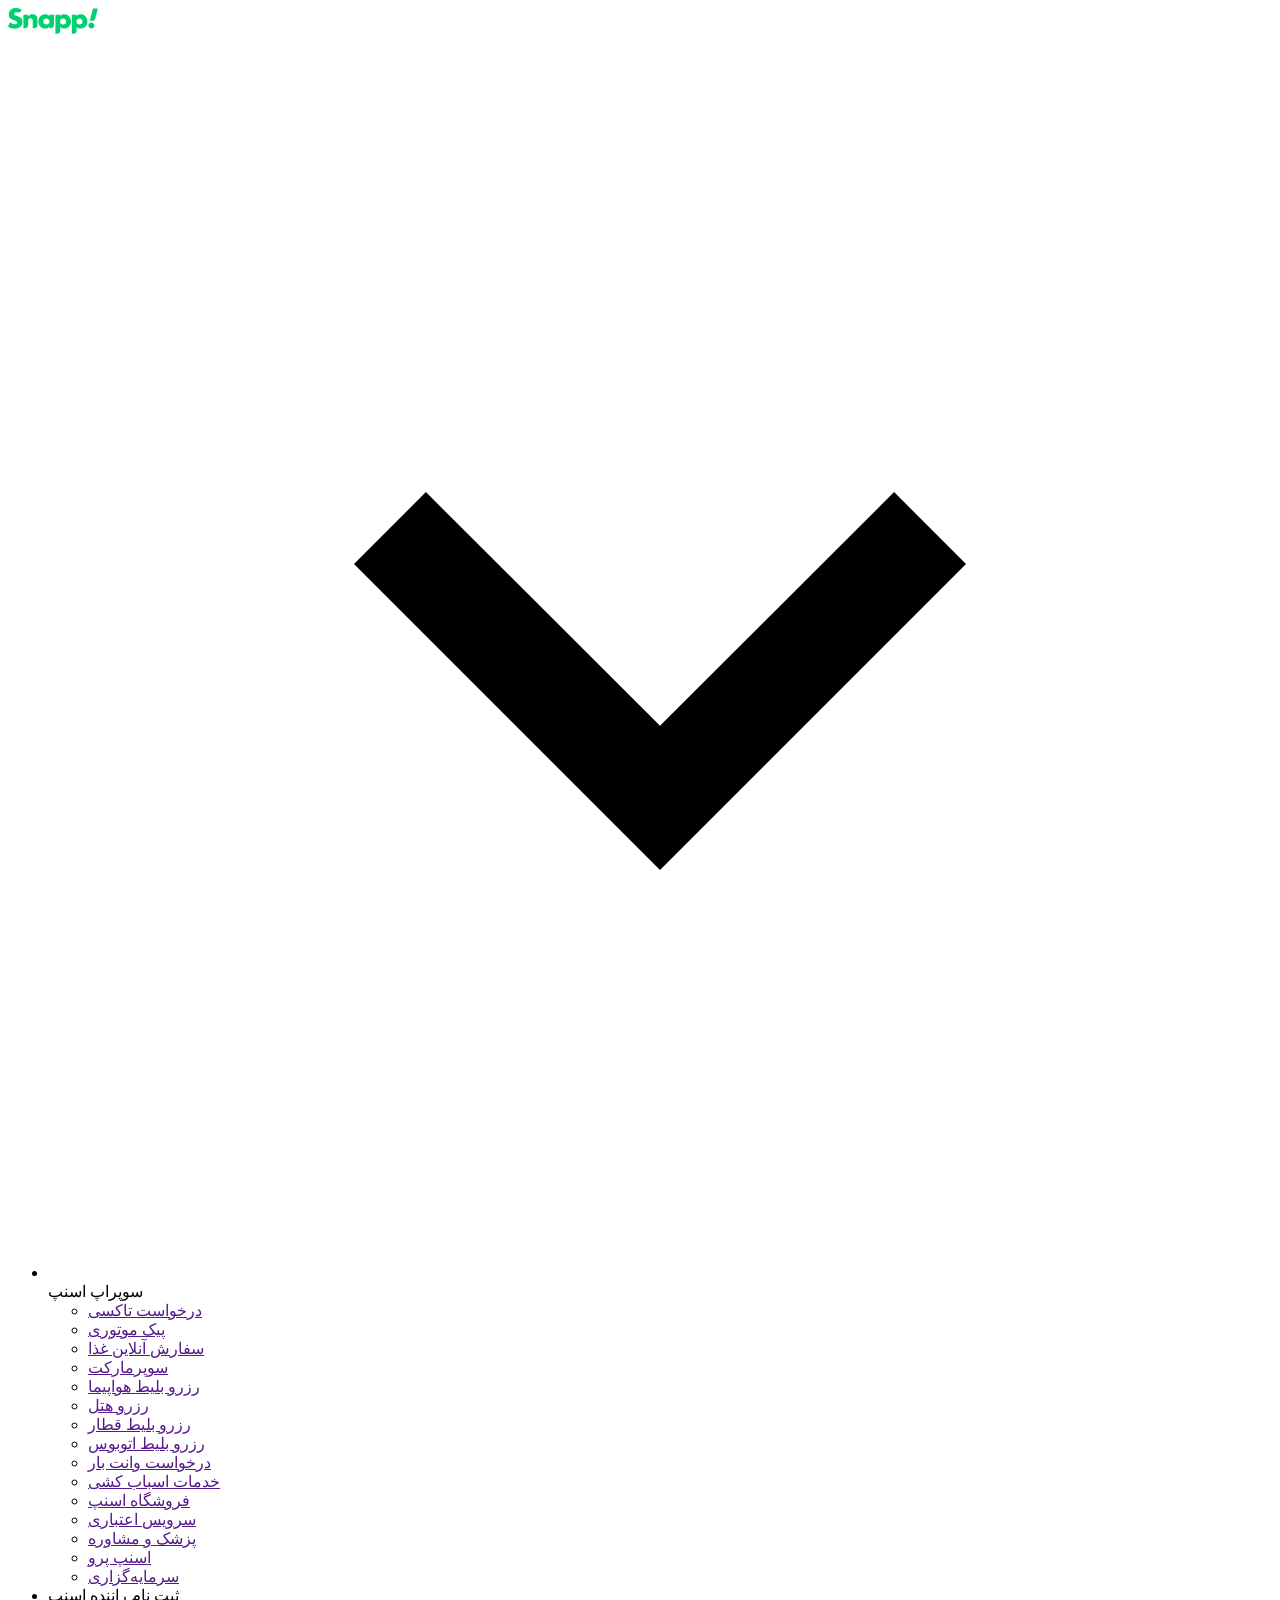
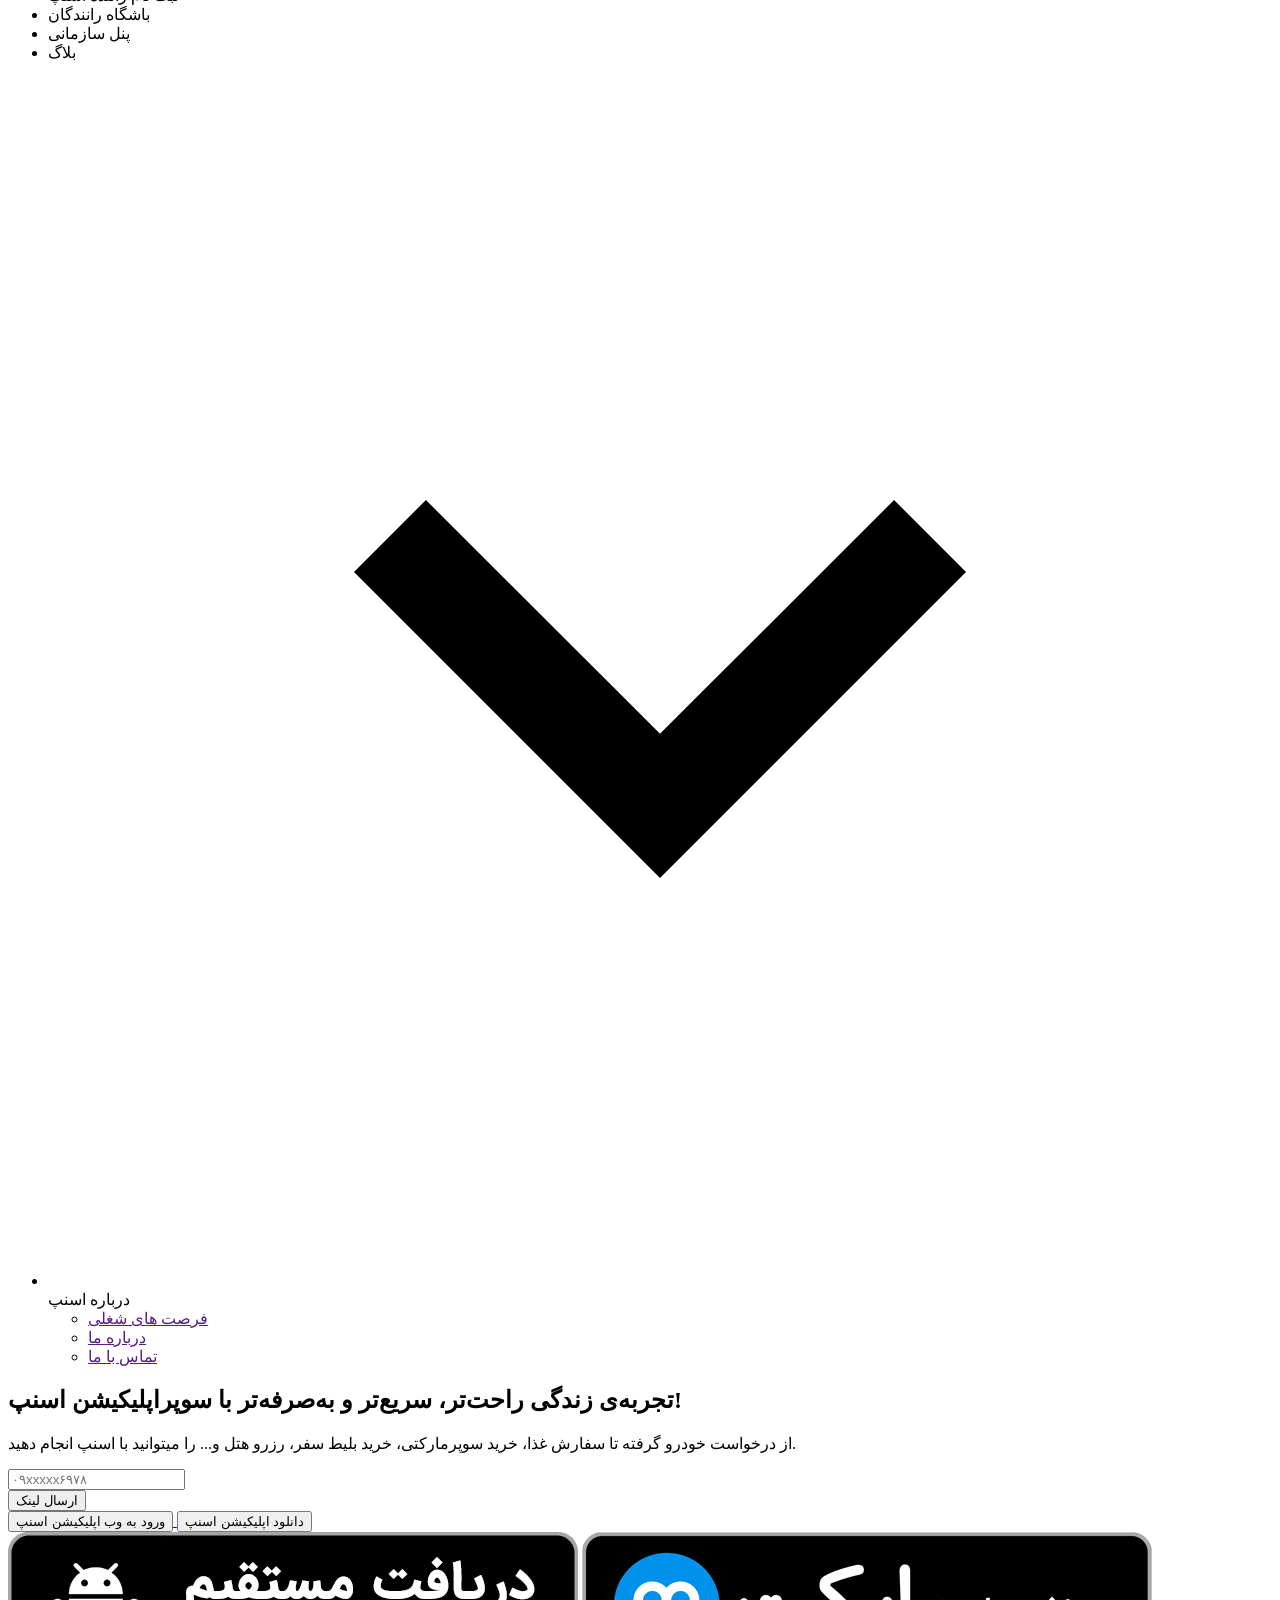
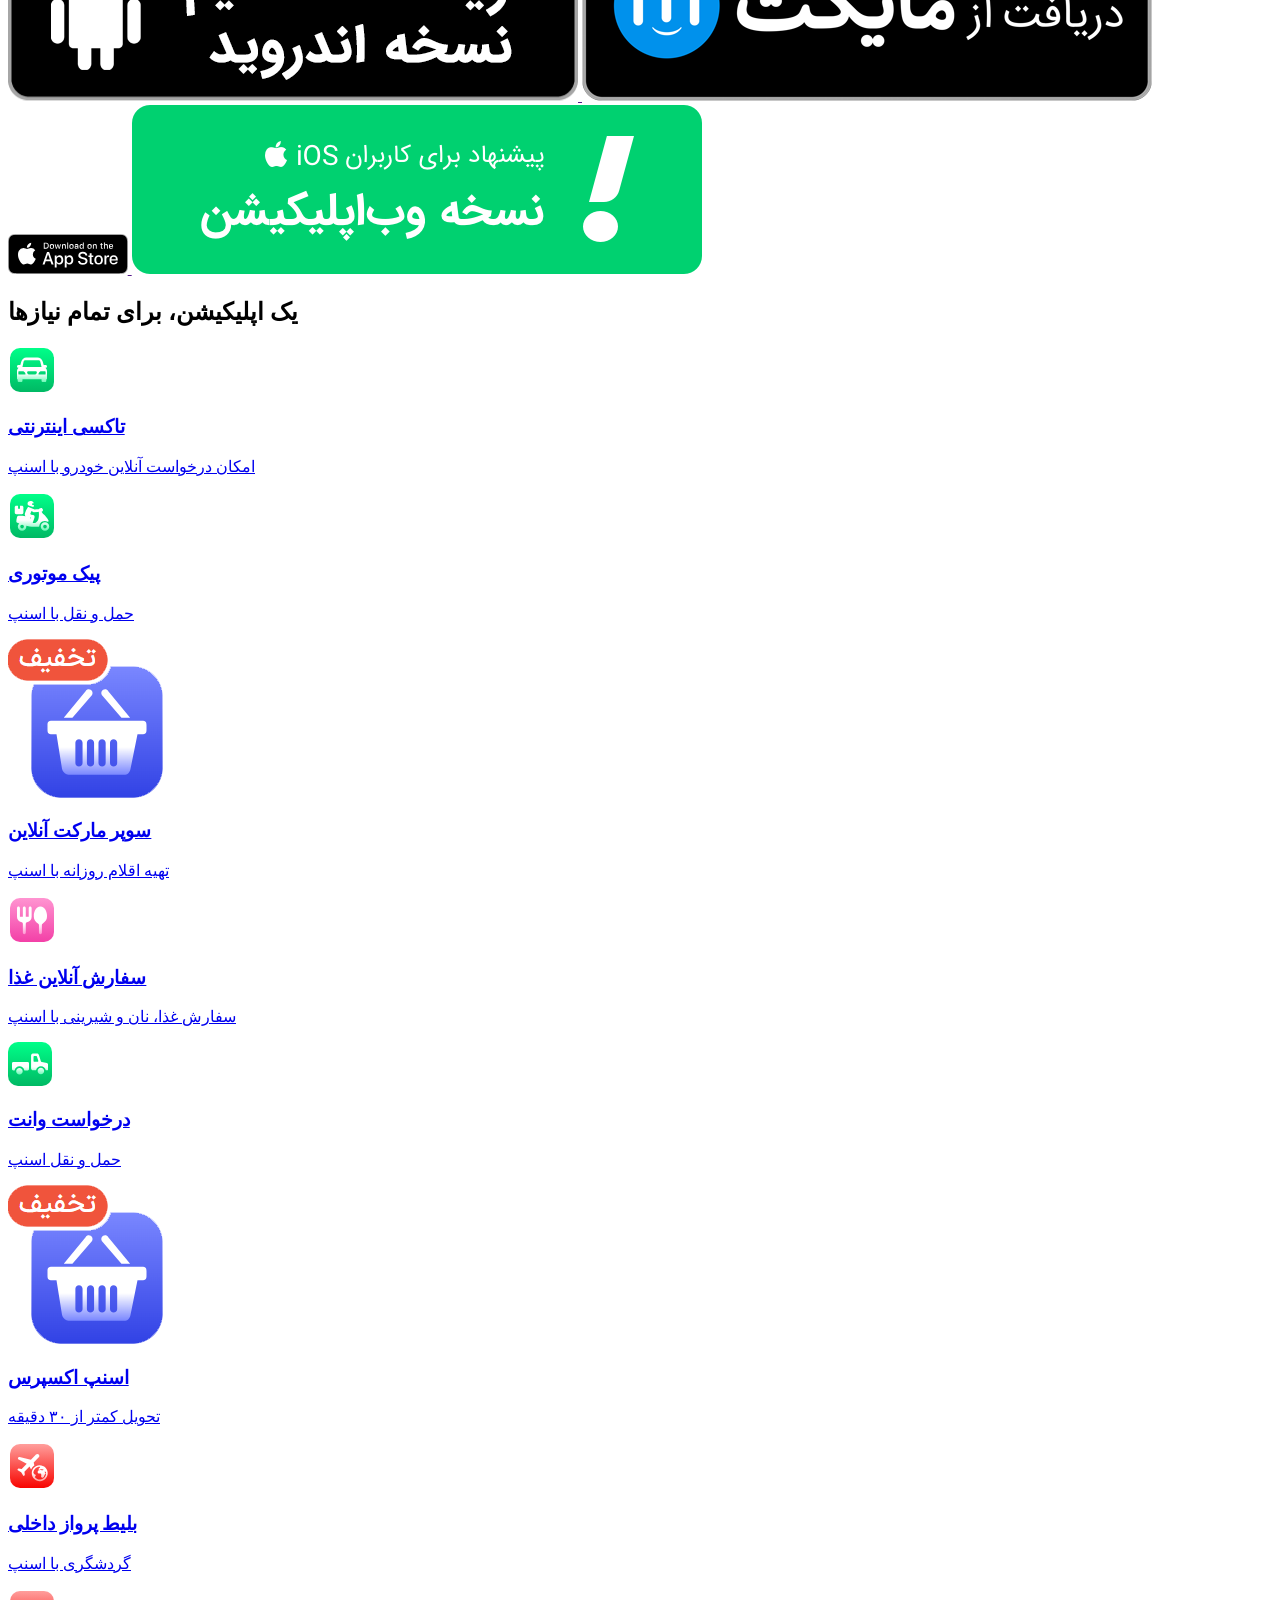
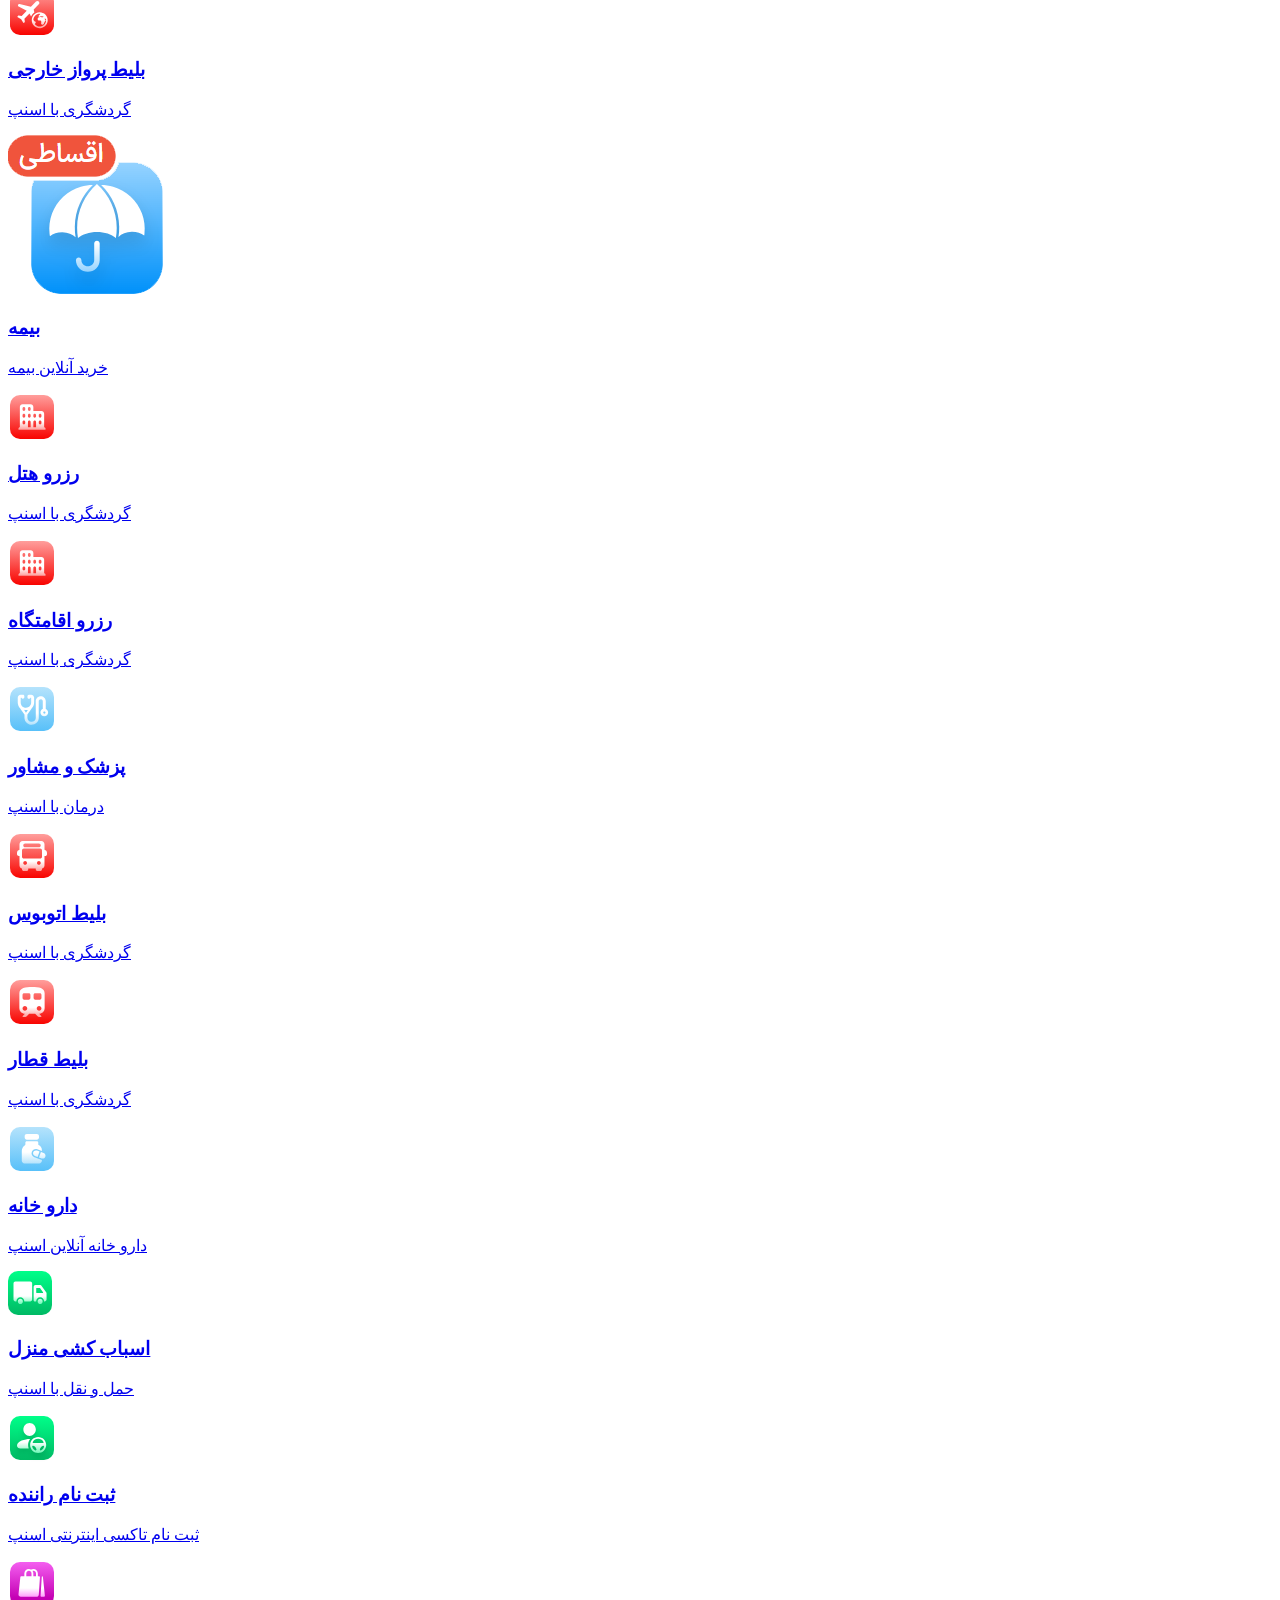
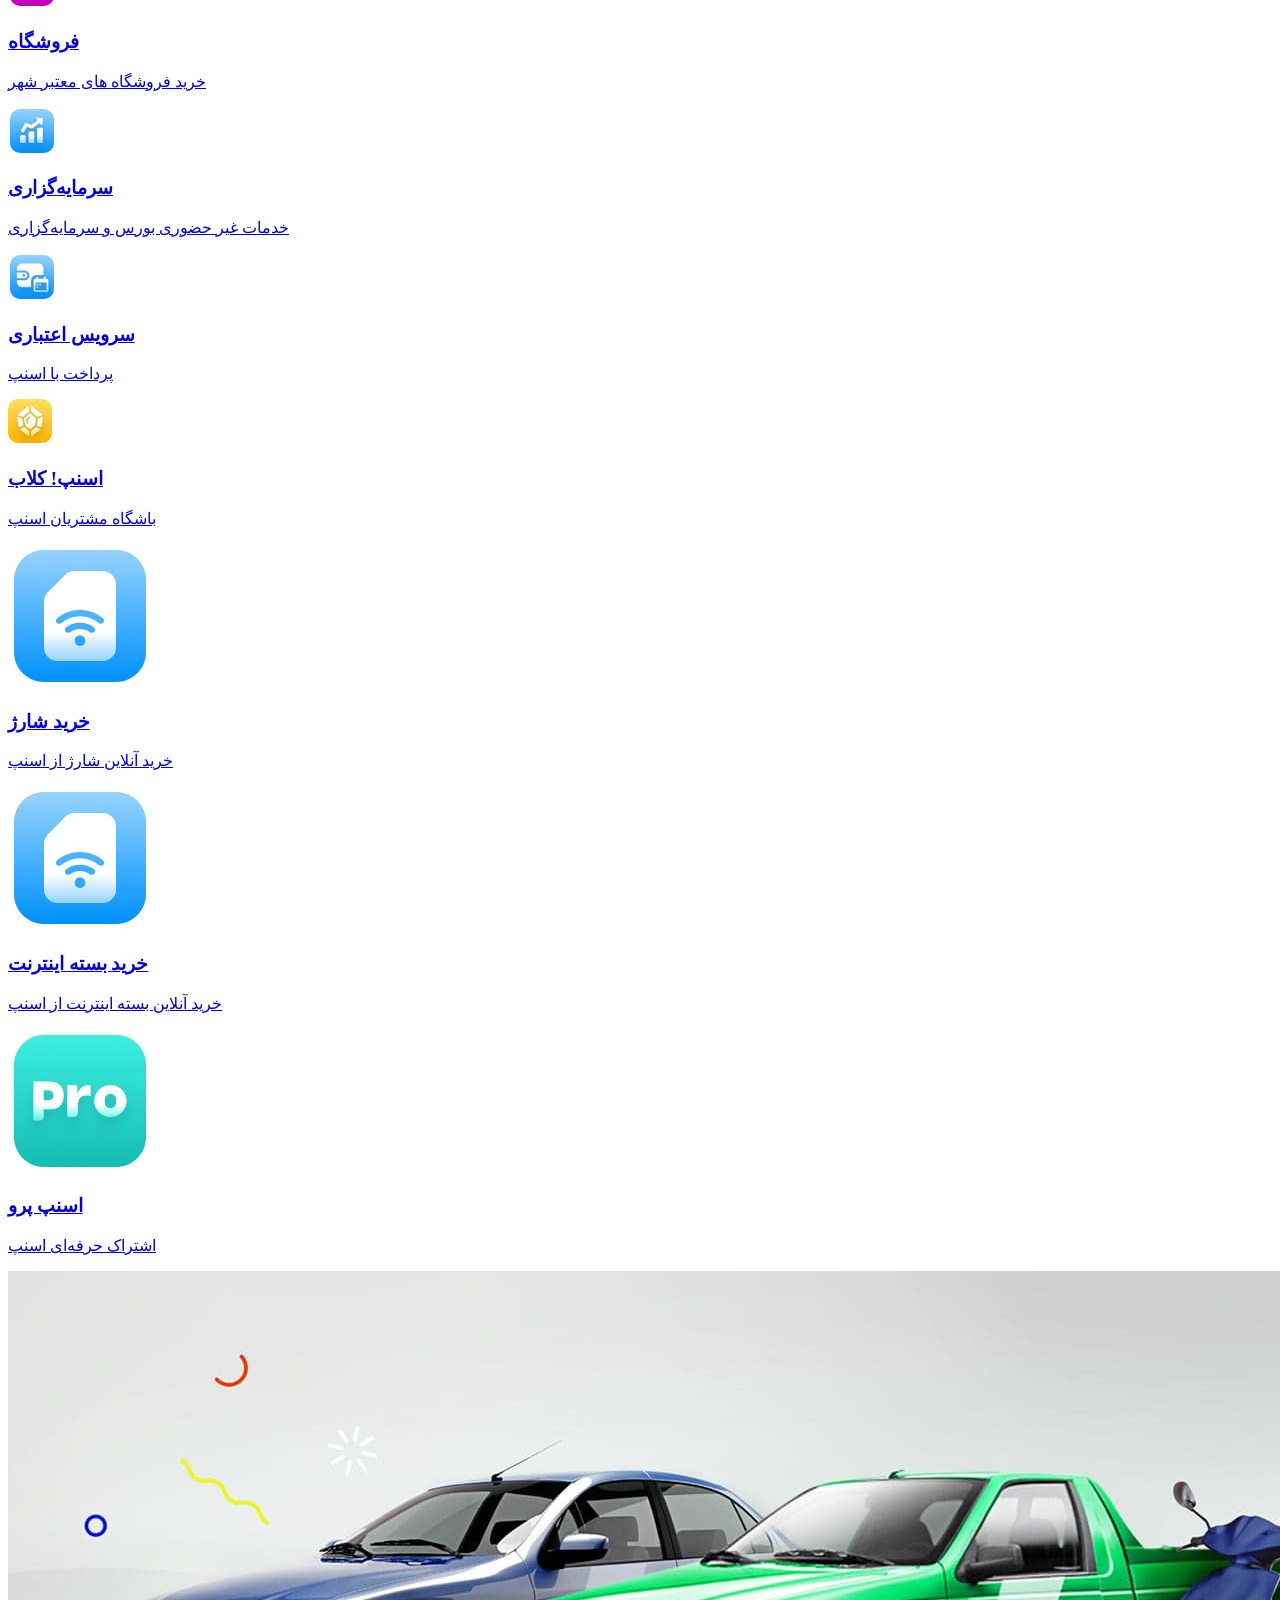
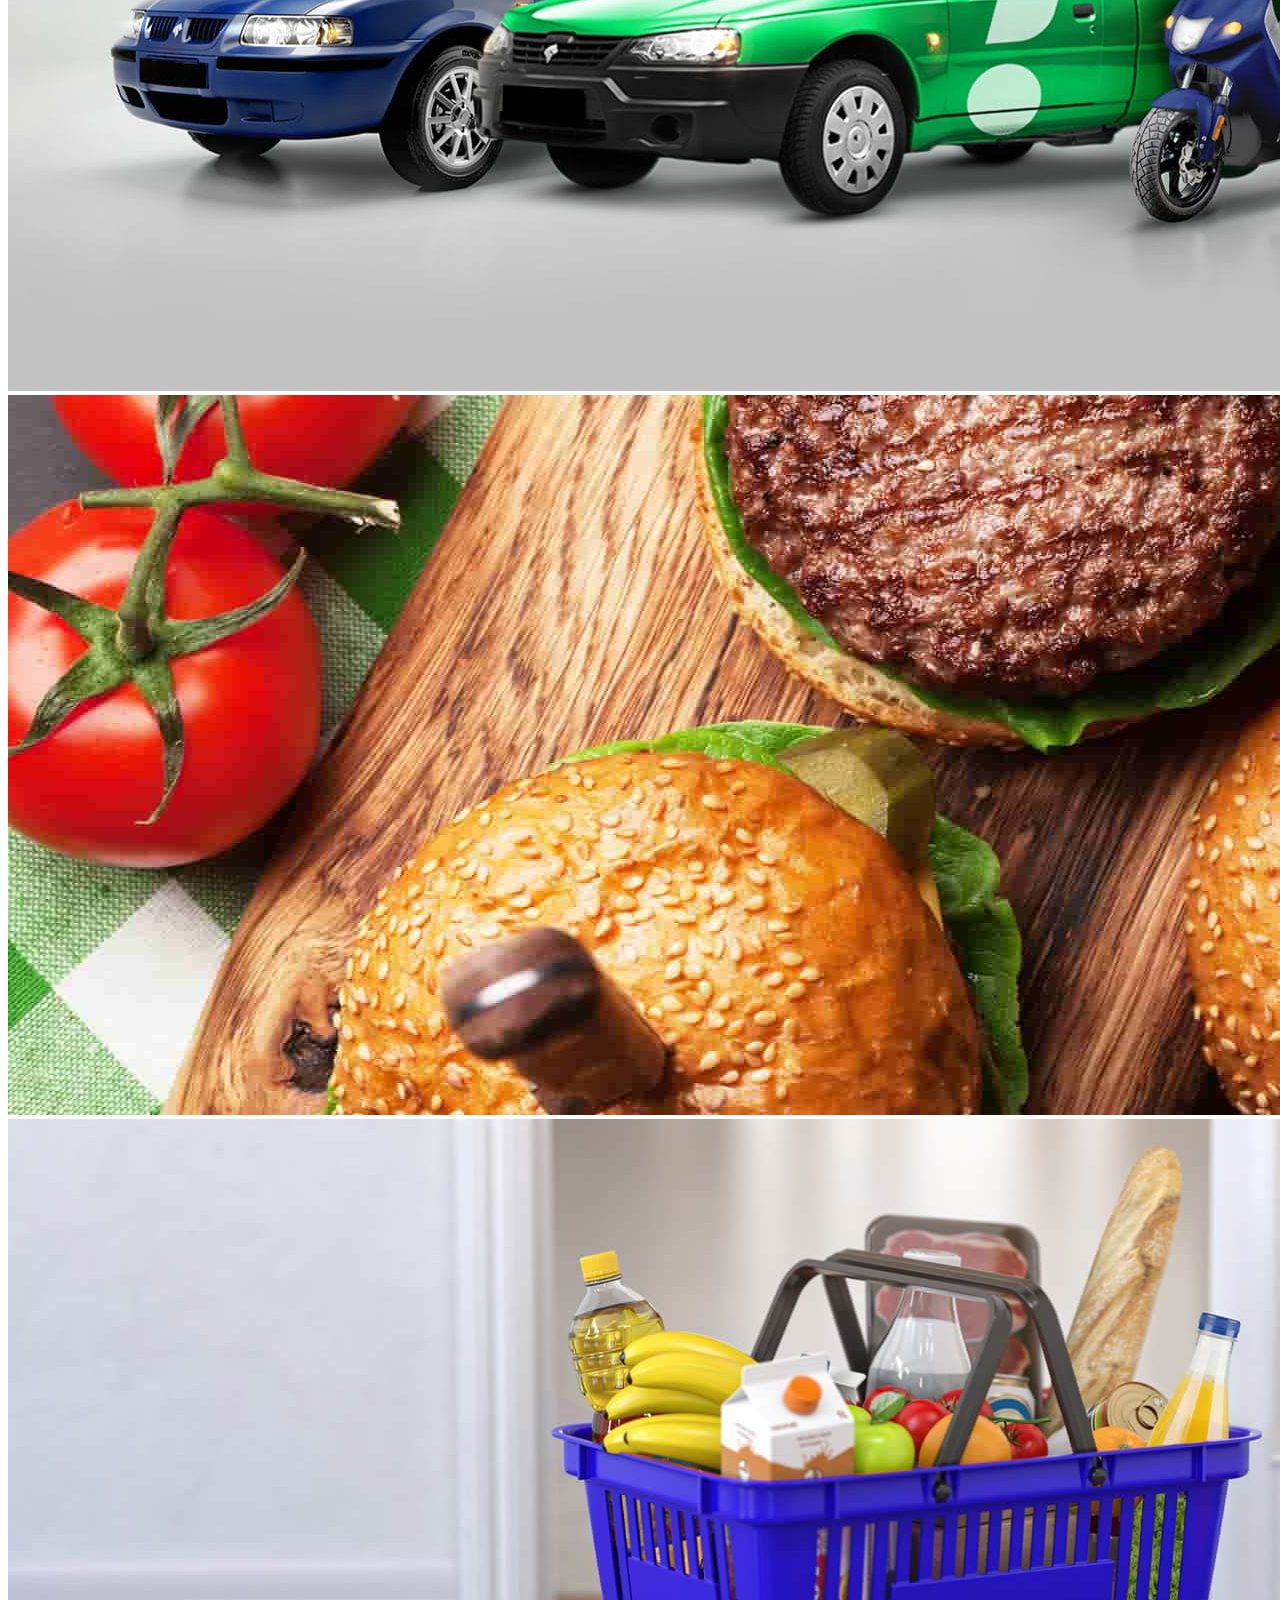
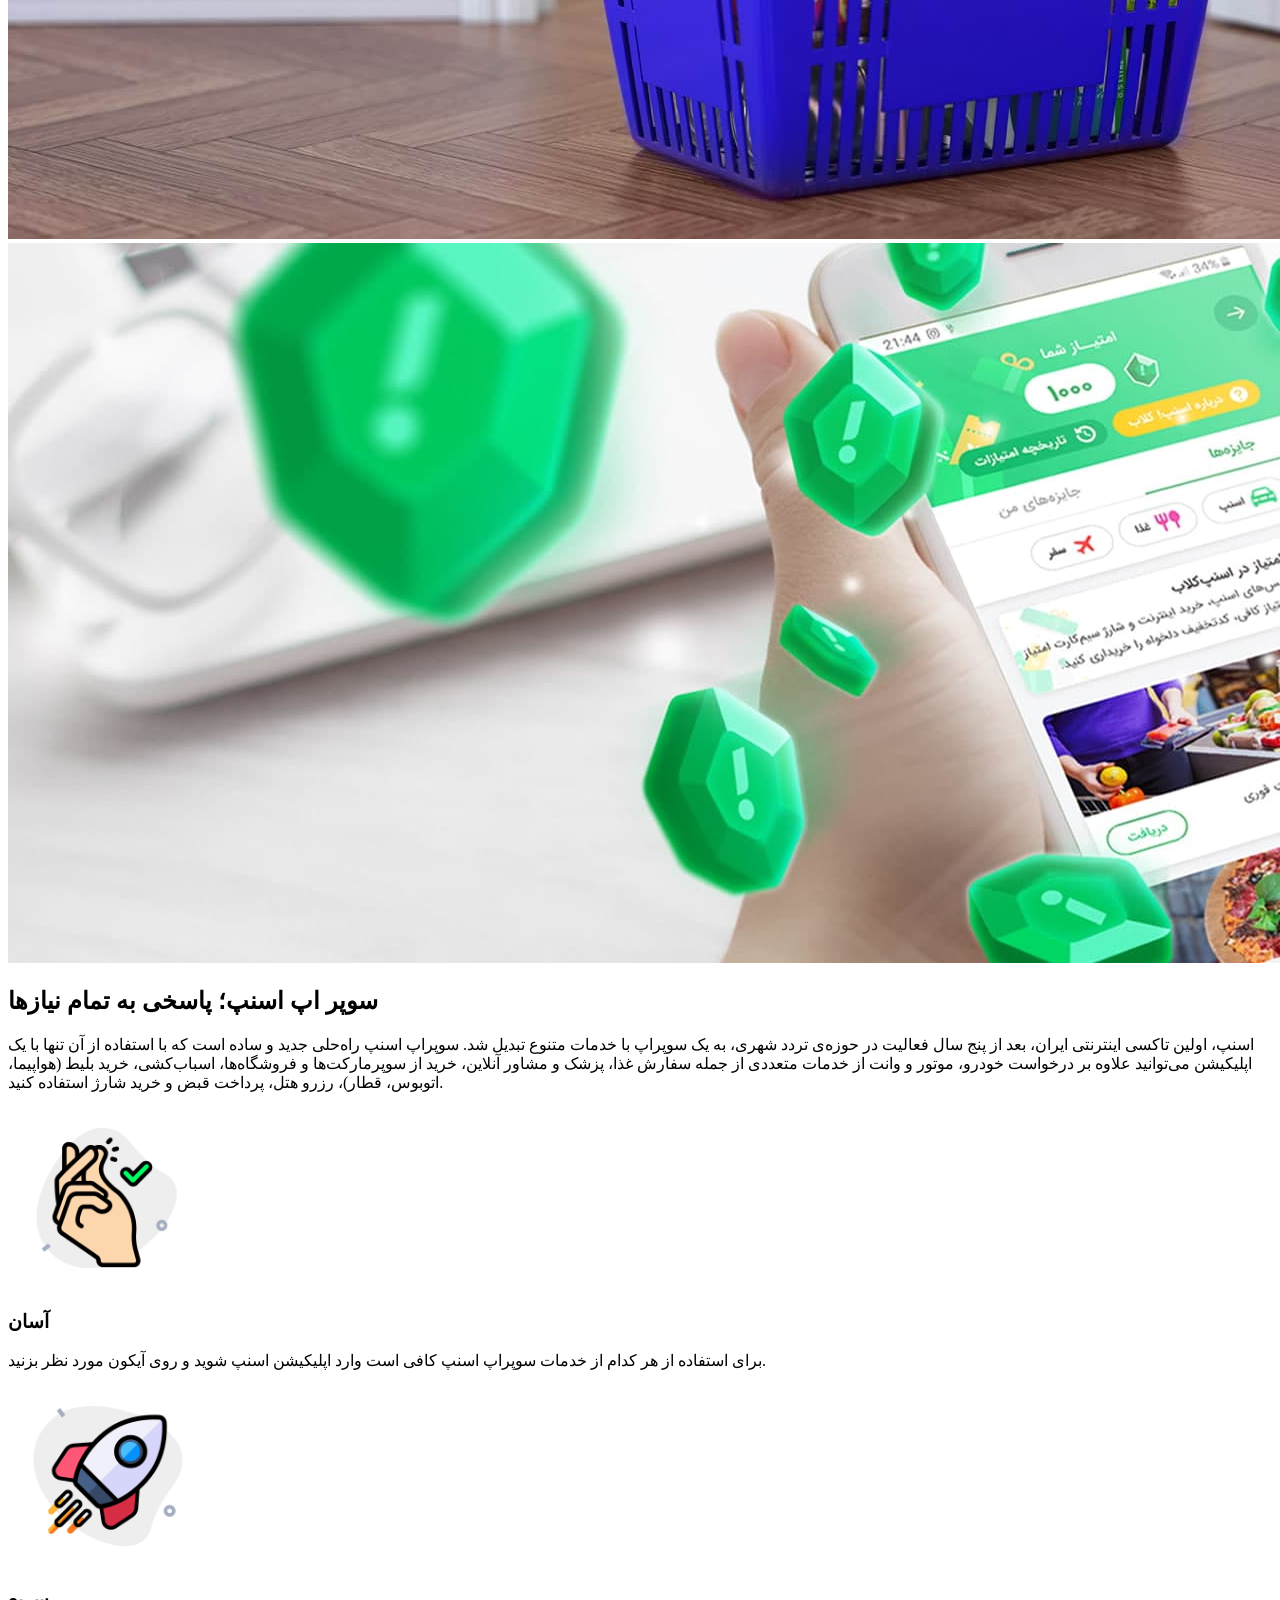
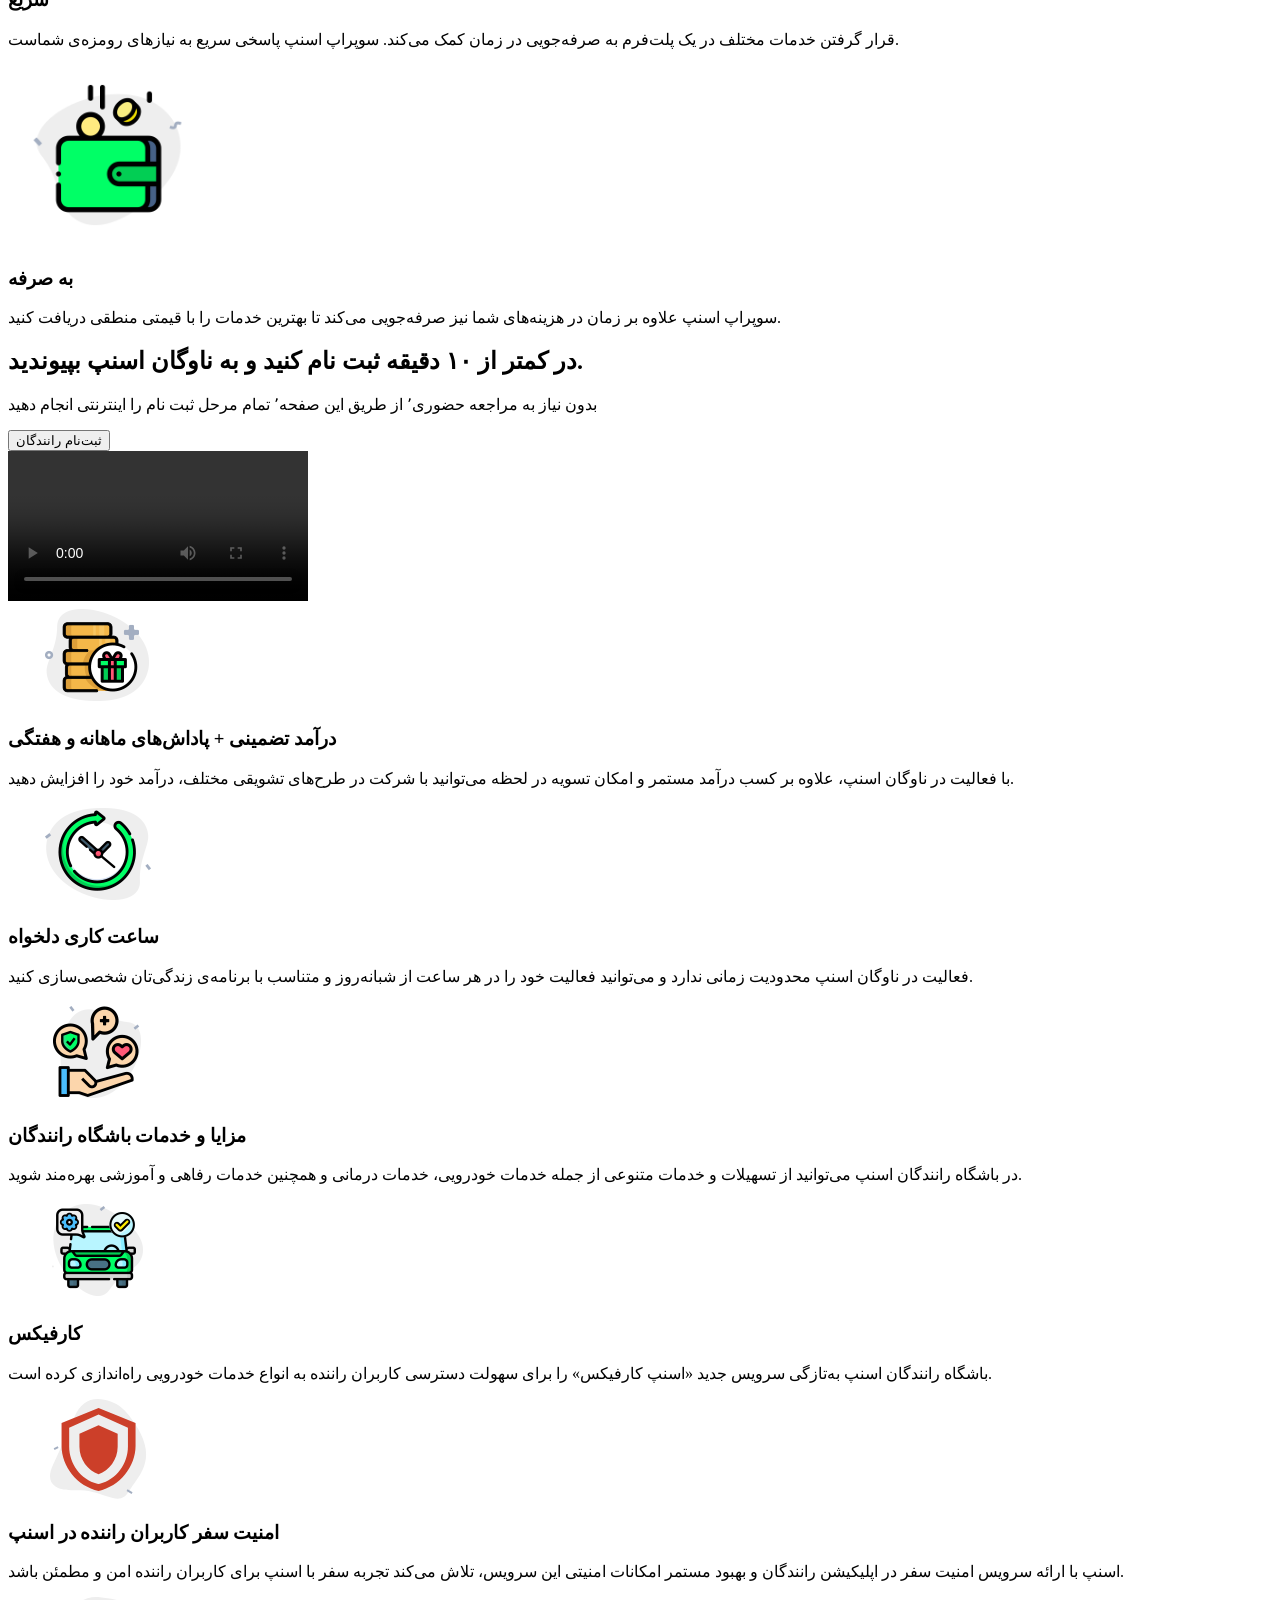
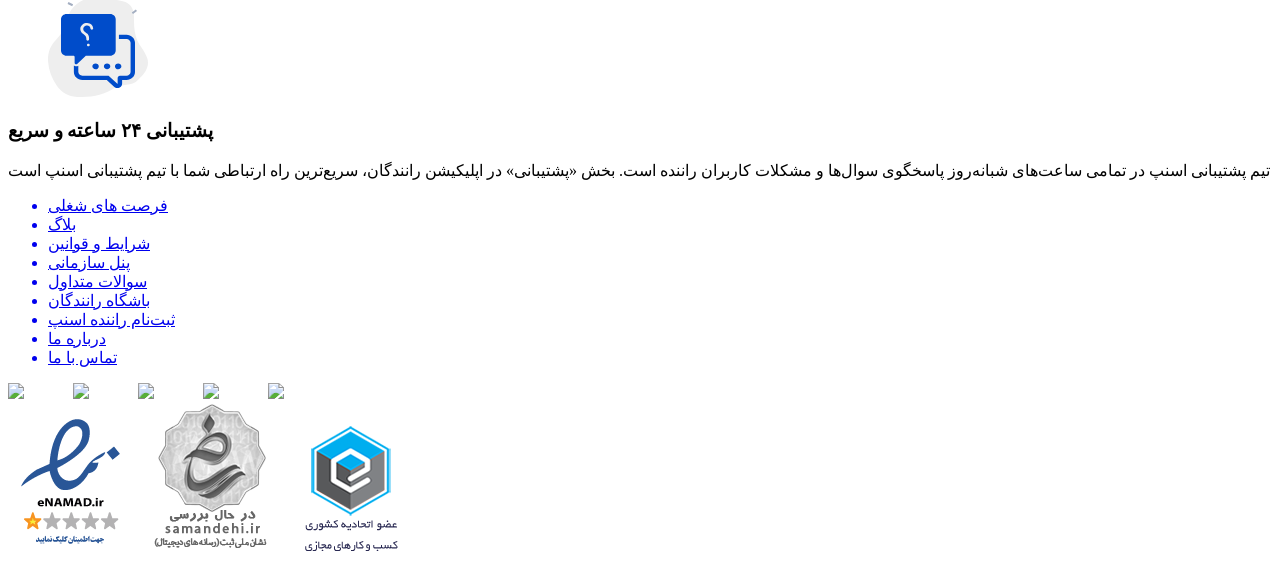
==== text.html @ 5da081a4 "initial commit" ====
<!doctype html>
<html lang="en">
  <head>
    <meta charset="UTF-8" />
    <meta name="viewport" content="width=device-width, initial-scale=1.0" />
    <link rel="stylesheet" href="./src/style/goloball.css" />
    <title>Snapp</title>
  </head>

  <body>
    <navbar class="navbar">
      <div class="container">
        <div class="navbar__section">
          <div class="navbar__logo">
            <img src="./src/img/logo.svg" alt="" />
          </div>

          <ul class="navbar__links">
            <li>
              <div class="snapp-navbar-dropdown-active">
                <svg
                  aria-hidden="true"
                  class="xULTa xULSR eJFCxu jdmPpC cTqIgO bGySga bUyOMB kXATDT jzuiJt cHjsHT hXdUBW lmZmzR loIzcg hzRNfQ jweaoN"
                  focusable="false"
                  viewBox="0 0 24 24"
                  xmlns="http://www.w3.org/2000/svg"
                  style="--color: inherit; --transform: none"
                >
                  <path
                    d="M7.41 8.59 12 13.17l4.59-4.58L18 10l-6 6-6-6 1.41-1.41z"
                  ></path>
                </svg>
              </div>
              <span>سوپراپ اسنپ</span>
              <ul class="snapp-navbar-dropdown-links">
                <li><a href="">درخواست تاکسی</a></li>
                <li><a href="">پیک موتوری</a></li>
                <li><a href="">سفارش آنلاین غذا</a></li>
                <li><a href="">سوپرمارکت‌</a></li>
                <li><a href="">رزرو بلیط هواپیما</a></li>
                <li><a href="">رزرو هتل</a></li>
                <li><a href="">رزرو بلیط قطار</a></li>
                <li><a href="">رزرو بلیط اتوبوس</a></li>
                <li><a href="">درخواست وانت بار</a></li>
                <li><a href="">خدمات اسباب کشی</a></li>
                <li><a href="">فروشگاه اسنپ</a></li>
                <li><a href="">سرویس اعتباری</a></li>
                <li><a href="">پزشک و مشاوره</a></li>
                <li><a href="">اسنپ پرو</a></li>
                <li><a href="">سرمایه‌گزاری</a></li>
              </ul>
            </li>
            <li>
              <a>ثبت نام راننده اسنپ</a>
            </li>
            <li>
              <a>باشگاه رانندگان</a>
            </li>
            <li>
              <a>پنل سازمانی</a>
            </li>
            <li>
              <a>بلاگ</a>
            </li>
            <li>
              <div class="snapp-navbar-dropdown-active">
                <svg
                  aria-hidden="true"
                  class="xULTa xULSR eJFCxu jdmPpC cTqIgO bGySga bUyOMB kXATDT jzuiJt cHjsHT hXdUBW lmZmzR loIzcg hzRNfQ jweaoN"
                  focusable="false"
                  viewBox="0 0 24 24"
                  xmlns="http://www.w3.org/2000/svg"
                  style="--color: inherit; --transform: none"
                >
                  <path
                    d="M7.41 8.59 12 13.17l4.59-4.58L18 10l-6 6-6-6 1.41-1.41z"
                  ></path>
                </svg>
              </div>
              <span>درباره اسنپ</span>
              <ul class="snapp-navbar-dropdown-links">
                <li><a href="">فرصت های شغلی </a></li>
                <li><a href="">درباره ما</a></li>
                <li><a href="">تماس با ما</a></li>
              </ul>
            </li>
          </ul>
        </div>
      </div>
    </navbar>

    <!-- hero section -->
    <div class="hero-section">
      <!-- hero intro -->
      <div class="hero-section__intro">
        <h2 class="hero-section__intro__tagline">
          تجربه‌ی زندگی راحت‌تر، سریع‌تر و به‌صرفه‌تر با سوپر‌اپلیکیشن اسنپ!
        </h2>
        <p class="hero-section__intro__about">
          از درخواست خودرو گرفته تا سفارش غذا، خرید سوپرمارکتی، خرید بلیط سفر،
          رزرو هتل و... را میتوانید با اسنپ انجام دهید.
        </p>
        <form action="" class="hero-section__sendlink">
          <div class="hero-section__intro__input">
            <input type="text" placeholder="۰۹xxxxx۶۹۷۸" />
            <div class="dot"></div>
          </div>
          <button class="send__link__btn">ارسال لینک</button>
        </form>
        <a href="#">
          <button class="goto-webapp">ورود به وب اپلیکیشن اسنپ</button>
        </a>

        <a href="#">
          <button class="snapp-download-mobileapp">دانلود اپلیکیشن اسنپ</button>
        </a>
      </div>
      <!-- hero image -->
      <div class="hero-section__image"></div>
    </div>

    <!-- download option -->

    <div class="app-download-section">
      <div class="container">
        <div class="app-downlaod__list">
          <a href="">
            <img
              src="./src/img/direct-download-badge.png"
              class="app-downlaod__list__image"
              alt="download for android"
            />
          </a>

          <a href="">
            <img
              src="./src/img/myketmarket.png"
              class="app-downlaod__list__image"
              alt="downlaod for myket"
            />
          </a>

          <a href="">
            <img
              src="./src/img/app_store.svg"
              class="app-downlaod__list__image"
              width=""
              alt="download for app-store"
            />
          </a>

          <a href="">
            <img
              src="./src/img/snapp-pwa.png"
              class="app-downlaod__list__image"
              alt="download pwa version"
            />
          </a>
        </div>
      </div>
    </div>

    <!-- snapp intro apps links -->

    <div class="snapp-intro-app-link">
      <div class="container">
        <!-- title-app-links  -->
        <h2 class="snapp-intro-app-link_title">
          یک اپلیکیشن، برای تمام نیازها
        </h2>
        <!-- content -->
        <div class="snapp-intro-app-items-box">
          <a href="#">
            <div class="snapp-intro-app-item">
              <img src="./src/img/taxi.svg" alt="" />
              <div class="snapp-intro-app-item_info">
                <h3>تاکسی اینترنتی</h3>
                <p>امکان درخواست آنلاین خودرو با اسنپ</p>
              </div>
            </div>
          </a>

          <a href="#">
            <div class="snapp-intro-app-item">
              <img src="./src/img/bike.svg" alt="" />
              <div class="snapp-intro-app-item_info">
                <h3>پیک موتوری</h3>
                <p>حمل و نقل با اسنپ</p>
              </div>
            </div>
          </a>

          <a href="#">
            <div class="snapp-intro-app-item">
              <img src="./src/img/spdiscount.png" alt="" />
              <div class="snapp-intro-app-item_info">
                <h3>سوپر مارکت آنلاین</h3>
                <p>تهیه اقلام روزانه با اسنپ</p>
              </div>
            </div>
          </a>

          <a href="#">
            <div class="snapp-intro-app-item">
              <img src="/src/img/food.svg" alt="" />
              <div class="snapp-intro-app-item_info">
                <h3>سفارش آنلاین غذا</h3>
                <p>سفارش غذا، نان و شیرینی با اسنپ</p>
              </div>
            </div>
          </a>

          <a href="#">
            <div class="snapp-intro-app-item">
              <img src="./src/img/pickup.svg" alt="" />
              <div class="snapp-intro-app-item_info">
                <h3>درخواست وانت</h3>
                <p>حمل و نقل اسنپ</p>
              </div>
            </div>
          </a>

          <a href="#">
            <div class="snapp-intro-app-item">
              <img src="./src/img/spdiscount.png" alt="" />
              <div class="snapp-intro-app-item_info">
                <h3>اسنپ اکسپرس</h3>
                <p>تحویل کمتر از ۳۰ دقیقه</p>
              </div>
            </div>
          </a>

          <a href="#">
            <div class="snapp-intro-app-item">
              <img src="./src/img/intflight.svg" alt="" />
              <div class="snapp-intro-app-item_info">
                <h3>بلیط پرواز داخلی</h3>
                <p>گردشگری با اسنپ</p>
              </div>
            </div>
          </a>

          <a href="#">
            <div class="snapp-intro-app-item">
              <img src="/src/img/intflight.svg" alt="" />
              <div class="snapp-intro-app-item_info">
                <h3>بلیط پرواز خارجی</h3>
                <p>گردشگری با اسنپ</p>
              </div>
            </div>
          </a>

          <a href="#">
            <div class="snapp-intro-app-item">
              <img src="./src/img/insdiscount.png" alt="" />
              <div class="snapp-intro-app-item_info">
                <h3>بیمه</h3>
                <p>خرید آنلاین بیمه</p>
              </div>
            </div>
          </a>

          <a href="#">
            <div class="snapp-intro-app-item">
              <img src="./src/img/hotel.svg" alt="" />
              <div class="snapp-intro-app-item_info">
                <h3>رزرو هتل</h3>
                <p>گردشگری با اسنپ</p>
              </div>
            </div>
          </a>

          <a href="#">
            <div class="snapp-intro-app-item">
              <img src="./src/img/hotel.svg" alt="" />
              <div class="snapp-intro-app-item_info">
                <h3>رزرو اقامتگاه</h3>
                <p>گردشگری با اسنپ</p>
              </div>
            </div>
          </a>

          <a href="#">
            <div class="snapp-intro-app-item">
              <img src="/src/img/doctor.svg" alt="" />
              <div class="snapp-intro-app-item_info">
                <h3>پزشک و مشاور</h3>
                <p>درمان با اسنپ</p>
              </div>
            </div>
          </a>

          <a href="#">
            <div class="snapp-intro-app-item">
              <img src="./src/img/bus.svg" alt="" />
              <div class="snapp-intro-app-item_info">
                <h3>بلیط اتوبوس</h3>
                <p>گردشگری با اسنپ</p>
              </div>
            </div>
          </a>

          <a href="#">
            <div class="snapp-intro-app-item">
              <img src="./src/img/train.svg" alt="" />
              <div class="snapp-intro-app-item_info">
                <h3>بلیط قطار</h3>
                <p>گردشگری با اسنپ</p>
              </div>
            </div>
          </a>

          <a href="#">
            <div class="snapp-intro-app-item">
              <img src="./src/img/pharmacy.svg" alt="" />
              <div class="snapp-intro-app-item_info">
                <h3>دارو خانه</h3>
                <p>دارو خانه آنلاین اسنپ</p>
              </div>
            </div>
          </a>

          <a href="#">
            <div class="snapp-intro-app-item">
              <img src="/src/img/moving.svg" alt="" />
              <div class="snapp-intro-app-item_info">
                <h3>اسباب کشی منزل</h3>
                <p>حمل و نقل با اسنپ</p>
              </div>
            </div>
          </a>

          <a href="#">
            <div class="snapp-intro-app-item">
              <img src="./src/img/driver.svg" alt="" />
              <div class="snapp-intro-app-item_info">
                <h3>ثبت نام راننده</h3>
                <p>ثبت نام تاکسی اینترنتی اسنپ</p>
              </div>
            </div>
          </a>

          <a href="#">
            <div class="snapp-intro-app-item">
              <img src="./src/img/shop.svg" alt="" />
              <div class="snapp-intro-app-item_info">
                <h3>فروشگاه</h3>
                <p>خرید فروشگاه های معتبر شهر</p>
              </div>
            </div>
          </a>

          <a href="#">
            <div class="snapp-intro-app-item">
              <img src="./src/img/investment.svg" alt="" />
              <div class="snapp-intro-app-item_info">
                <h3>سرمایه‌گزاری</h3>
                <p>خدمات غیر حضوری بورس و سرمایه‌گزاری</p>
              </div>
            </div>
          </a>

          <a href="#">
            <div class="snapp-intro-app-item">
              <img src="/src/img/Credit.svg" alt="" />
              <div class="snapp-intro-app-item_info">
                <h3>سرویس اعتباری</h3>
                <p>پرداخت با اسنپ</p>
              </div>
            </div>
          </a>

          <a href="#">
            <div class="snapp-intro-app-item">
              <img src="./src/img/club.svg" alt="" />
              <div class="snapp-intro-app-item_info">
                <h3>اسنپ! کلاب</h3>
                <p>باشگاه مشتریان اسنپ</p>
              </div>
            </div>
          </a>

          <a href="#">
            <div class="snapp-intro-app-item">
              <img src="./src/img/wallet.png" alt="" />
              <div class="snapp-intro-app-item_info">
                <h3>خرید شارژ</h3>
                <p>خرید آنلاین شارژ از اسنپ</p>
              </div>
            </div>
          </a>

          <a href="#">
            <div class="snapp-intro-app-item">
              <img src="./src/img/wallet.png" alt="" />
              <div class="snapp-intro-app-item_info">
                <h3>خرید بسته اینترنت</h3>
                <p>خرید آنلاین بسته اینترنت از اسنپ</p>
              </div>
            </div>
          </a>

          <a href="#">
            <div class="snapp-intro-app-item">
              <img src="/src/img/Pro.png" alt="" />
              <div class="snapp-intro-app-item_info">
                <h3>اسنپ پرو</h3>
                <p>اشتراک حرفه‌ای اسنپ</p>
              </div>
            </div>
          </a>
        </div>
      </div>
    </div>

    <!-- snapp slider -->

    <div class="snapp-slider-section">
      <div class="container">
        <div class="snapp-slider-wrapper">
          <div id="snapp-keen-slider" class="keen-slider">
            <div class="keen-slider__slide">
              <a href="">
                <img src="./src/img/Driver.jpg" alt="" />
              </a>
            </div>
            <div class="keen-slider__slide">
              <a href="">
                <img src="./src/img/Food.jpg" alt="" />
              </a>
            </div>
            <div class="keen-slider__slide">
              <a href="">
                <img src="./src/img/Market.jpg" alt="" />
              </a>
            </div>
            <div class="keen-slider__slide">
              <a href="">
                <img src="./src/img/Club.jpg" alt="" />
              </a>
            </div>
          </div>
        </div>
      </div>
    </div>

    <!-- snap for all need -->

    <div class="snapp-for-all-need-section">
      <!-- image section -->
      <div class="snapp-for-all-need-section__image"></div>
      <!-- intro section -->
      <div class="snapp-for-all-need-section_intro">
        <h2>سوپر اپ اسنپ؛ پاسخی به تمام نیازها</h2>
        <p>
          اسنپ، اولین تاکسی اینترنتی ایران، بعد از پنج سال فعالیت در حوزه‌ی تردد
          شهری، به یک سوپر‌اپ با خدمات متنوع تبدیل شد. سوپراپ اسنپ راه‌حلی جدید
          و ساده است که با استفاده از آن تنها با یک اپلیکیشن می‌توانید علاوه بر
          درخواست خودرو، موتور و وانت از خدمات متعددی از جمله سفارش غذا، پزشک و
          مشاور آنلاین، خرید از سوپرمارکت‌ها و فروشگاه‌ها، اسباب‌کشی، خرید بلیط
          (هواپیما، اتوبوس، قطار)، رزرو هتل، پرداخت قبض و خرید شارژ استفاده
          کنید.
        </p>
      </div>
      <div class="snapp-benefits">
        <div class="container">
          <div class="snapp-benefits_items">
            <div class="snapp-benefits_item">
              <div class="snapp-benefits_cover">
                <img
                  src="./src/img/210x190-easy.png"
                  alt="easy to use"
                  loading="lazy"
                  height="180 "
                />
              </div>
              <h3 class="snapp-benefits_title">آسان</h3>
              <p class="snapp-benefits_descreption">
                برای استفاده از هر کدام از خدمات سوپر‌اپ اسنپ کافی است وارد
                اپلیکیشن اسنپ شوید و روی آیکون مورد نظر بزنید.
              </p>
            </div>

            <!-- benefit section -->
            <div class="snapp-benefits_item">
              <div class="snapp-benefits_cover">
                <img
                  src="./src/img/210x190-fast.png"
                  alt="easy to use"
                  loading="lazy"
                  height="180 "
                />
              </div>
              <h3 class="snapp-benefits_title">سریع</h3>
              <p class="snapp-benefits_descreption">
                قرار گرفتن خدمات مختلف در یک پلت‌فرم به صرفه‌جویی در زمان کمک
                می‌کند. سوپراپ اسنپ پاسخی سریع به نیازهای رومزه‌ی شماست.
              </p>
            </div>

            <div class="snapp-benefits_item">
              <div class="snapp-benefits_cover">
                <img
                  src="./src/img/210x190-eco.png"
                  alt="easy to use"
                  loading="lazy"
                  height="180 "
                />
              </div>
              <h3 class="snapp-benefits_title">به صرفه</h3>
              <p class="snapp-benefits_descreption">
                سوپراپ اسنپ علاوه بر زمان در هزینه‌های شما نیز صرفه‌جویی می‌کند
                تا بهترین خدمات را با قیمتی منطقی دریافت کنید.
              </p>
            </div>
          </div>
        </div>
      </div>
    </div>

    <!-- driver fast register -->
    <div class="register-section">
      <div class="container">
        <!-- register section-->
        <div class="driver-fast-register">
          <h2 class="driver-fast-register__tagline">
            در کمتر از ۱۰ دقیقه ثبت نام کنید و به ناوگان اسنپ بپیوندید.
          </h2>
          <p class="driver-fast-register__description">
            بدون نیاز به مراجعه حضوری٬ از طریق این صفحه٬ تمام مرحل ثبت نام را
            اینترنتی انجام دهید
          </p>
          <a class="goto-register-holder" href=""
            ><button class="goto-register">ثبت‌نام رانندگان</button></a
          >
        </div>

        <!-- video -->
          <div class="register-section-video">
            <video controls>
              <source src="./src/videos/jazbranandeh1.mp4" />
            </video>
          </div>

        <!-- deiver snap benefit section -->
        <div class="register-benefits-section">
          <div class="register-benefits-section-items">
            <div class="register-benefits-section-item">
              <img class="" src="./src/img/180x100-income.png" alt="" />
              <div class="benefits-section-item__info">
                <h3>درآمد تضمینی + پاداش‌های ماهانه و هفتگی</h3>
                <p>
                  با فعالیت در ناوگان اسنپ، علاوه بر کسب درآمد مستمر و امکان
                  تسویه در لحظه می‌توانید با شرکت در طرح‌های تشویقی مختلف، درآمد
                  خود را افزایش دهید.
                </p>
              </div>
            </div>
            <div class="register-benefits-section-item">
              <img class="" src="./src/img/180x100-hour.png" alt="" />
              <div class="benefits-section-item__info">
                <h3>ساعت کاری دلخواه</h3>
                <p>
                  فعالیت در ناوگان اسنپ محدودیت زمانی ندارد و می‌توانید فعالیت
                  خود را در هر ساعت از شبانه‌روز و متناسب با برنامه‌ی زندگی‌تان
                  شخصی‌سازی کنید.
                </p>
              </div>
            </div>
            <div class="register-benefits-section-item">
              <img class="" src="./src/img/180x100-benefits.png" alt="" />
              <div class="benefits-section-item__info">
                <h3>مزایا و خدمات باشگاه رانندگان</h3>
                <p>
                  در باشگاه رانندگان اسنپ می‌توانید از تسهیلات و خدمات متنوعی از
                  جمله خدمات خودرویی، خدمات درمانی و همچنین خدمات رفاهی و آموزشی
                  بهره‌مند شوید.
                </p>
              </div>
            </div>
            <div class="register-benefits-section-item">
              <img class="" src="./src/img/180x100-carfix.png" alt="" />
              <div class="benefits-section-item__info">
                <h3>کار‌فیکس</h3>
                <p>
                  باشگاه رانندگان اسنپ به‌تازگی سرویس جدید «اسنپ کارفیکس» را
                  برای سهولت دسترسی کاربران راننده به انواع خدمات خودرویی
                  راه‌اندازی کرده است.
                </p>
              </div>
            </div>
            <div class="register-benefits-section-item">
              <img class="" src="./src/img/safety.svg" alt="" />
              <div class="benefits-section-item__info">
                <h3>امنیت سفر کاربران راننده در اسنپ</h3>
                <p>
                  اسنپ با ارائه سرویس امنیت سفر در اپلیکیشن رانندگان و بهبود
                  مستمر امکانات امنیتی این سرویس، تلاش می‌‌کند تجربه سفر با اسنپ
                  برای کاربران راننده امن‌ و مطمئن باشد.
                </p>
              </div>
            </div>
            <div class="register-benefits-section-item">
              <img class="" src="./src/img/support.svg" alt="" />
              <div class="benefits-section-item__info">
                <h3>پشتیبانی ۲۴ ساعته و سریع</h3>
                <p>
                  تیم پشتیبانی اسنپ در تمامی ساعت‌های شبانه‌روز پاسخگوی سوال‌ها
                  و مشکلات کاربران راننده است. بخش «پشتیبانی» در اپلیکیشن
                  رانندگان، سریع‌ترین راه ارتباطی شما با تیم پشتیبانی اسنپ است
                </p>
              </div>
            </div>
          </div>
        </div>
      </div>
    </div>

    <!-- footer -->

    <div class="footer">
      <div class="container">
        <!-- items -->
        <ul class="footer-links-list">
          <a href="#">
            <li>فرصت های شغلی</li>
          </a>
          <a href="#">
            <li>بلاگ</li>
          </a>
          <a href="#">
            <li>شرایط و قوانین</li>
          </a>
          <a href="#">
            <li>پنل سازمانی</li>
          </a>
          <a href="#">
            <li>سوالات متداول</li>
          </a>
          <a href="#">
            <li>باشگاه رانندگان</li>
          </a>
          <a href="#">
            <li>ثبت‌نام راننده اسنپ</li>
          </a>
          <a href="#">
            <li>درباره ما</li>
          </a>
          <a href="#">
            <li>تماس با ما</li>
          </a>
        </ul>

        <!-- footer - social- icons -->
        <div class="footer-social-icon">
          <i>
            <img
              alt="Twitter"
              loading="lazy"
              width="29"
              height="29"
              decoding="async"
              data-nimg="1"
              src="https://web-cdn.snapp.ir/snapp-website/icons/social/Twitter.svg"
              style="color: transparent"
            />
          </i>
          <i>
            <img
              alt="Twitter"
              loading="lazy"
              width="29"
              height="29"
              decoding="async"
              data-nimg="1"
              src="https://web-cdn.snapp.ir/snapp-website/icons/social/Instagram.svg"
              style="color: transparent"
            />
          </i>
          <i>
            <img
              alt="Twitter"
              loading="lazy"
              width="29"
              height="29"
              decoding="async"
              data-nimg="1"
              src="https://web-cdn.snapp.ir/snapp-website/icons/social/Youtube.svg"
              style="color: transparent"
            />
          </i>
          <i>
            <img
              alt="Twitter"
              loading="lazy"
              width="29"
              height="29"
              decoding="async"
              data-nimg="1"
              src="https://web-cdn.snapp.ir/snapp-website/icons/social/Linkedin.svg"
              style="color: transparent"
            />
          </i>
          <i>
            <img
              alt="Twitter"
              loading="lazy"
              width="29"
              height="29"
              decoding="async"
              data-nimg="1"
              src="https://web-cdn.snapp.ir/snapp-website/icons/social/Telegram.svg"
              style="color: transparent"
            />
          </i>
        </div>
        <!-- e sambols -->
        <div class="e-sambels-icon">
          <img src="./src/img/logo-etemad.png" alt="" />
          <img src="./src/img/logo-samandehi.png" alt="" />
          <img src="./src/img/namad.png" alt="" />
        </div>
      </div>
    </div>

    <script src="./src/js/keen-slider.js"></script>
    <script>
      var slider = new KeenSlider("#snapp-keen-slider", {
        loop: true,
      });
    </script>
  </body>
</html>
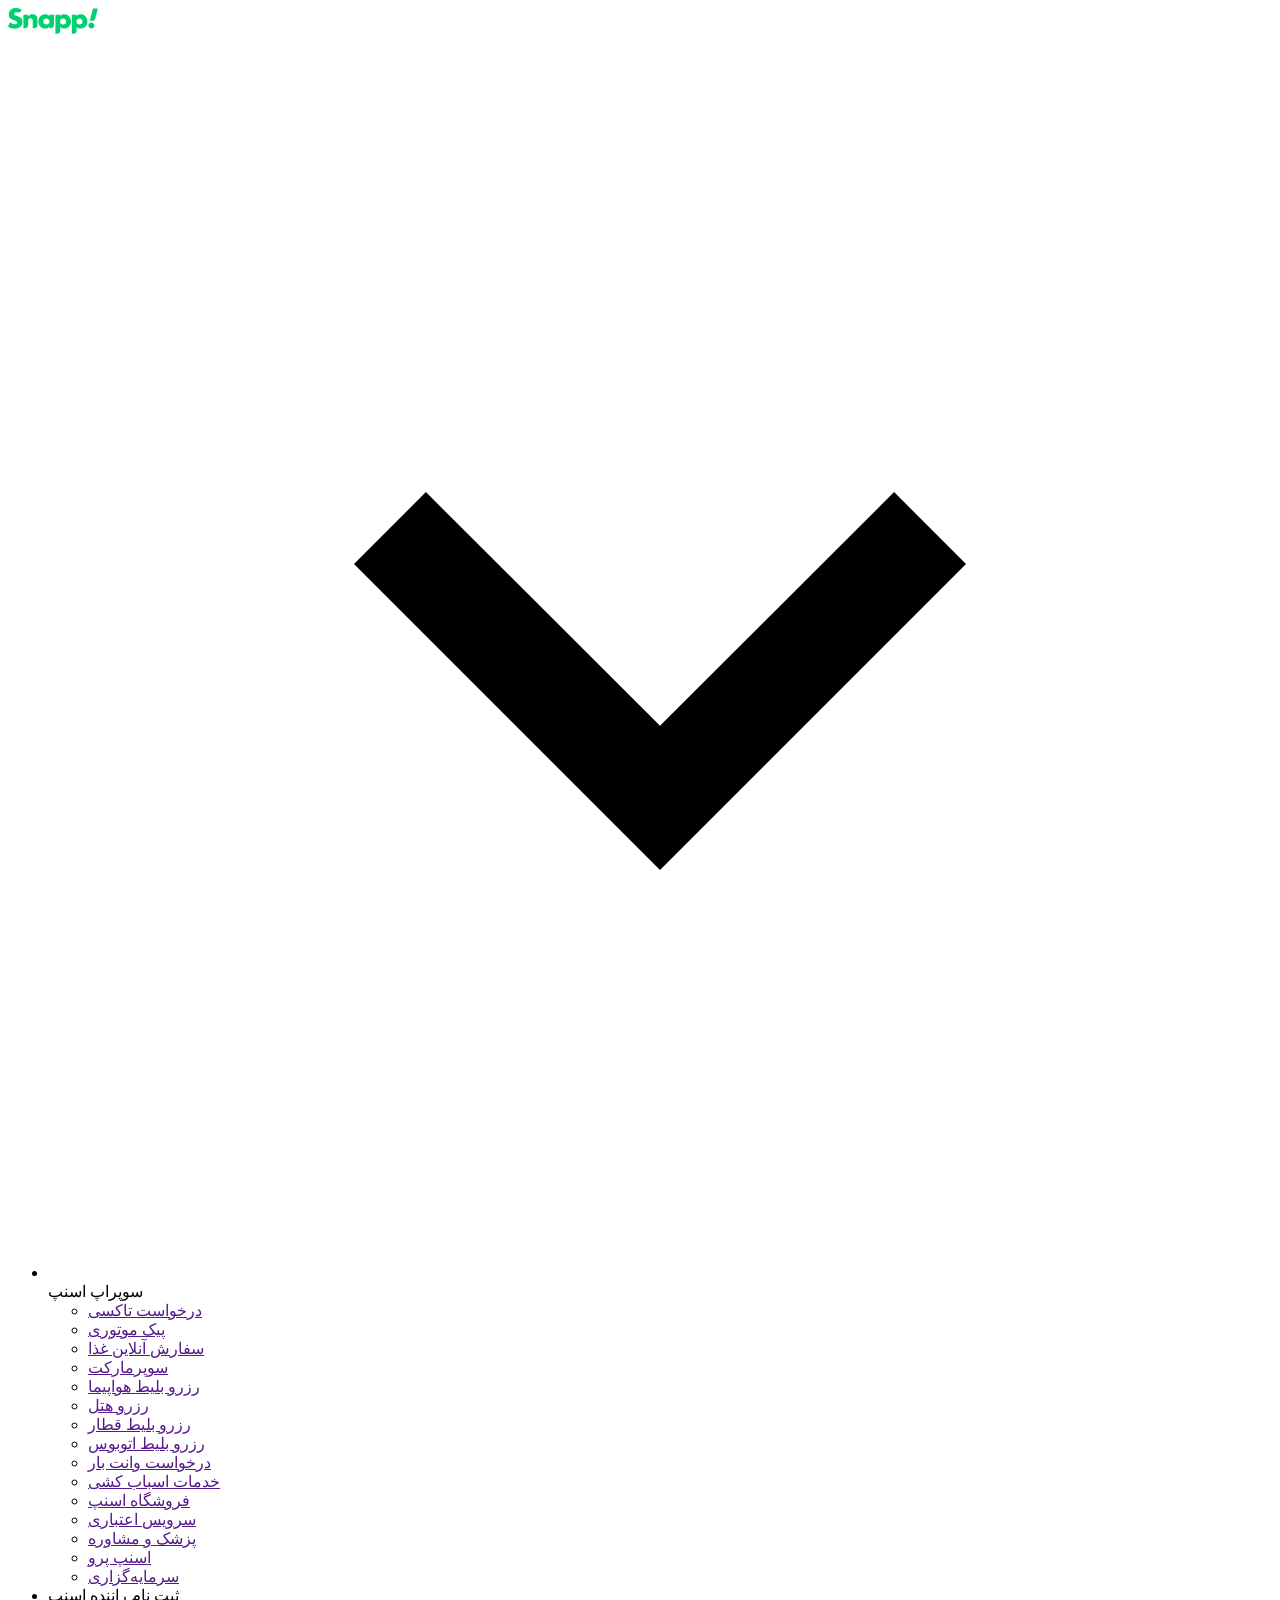
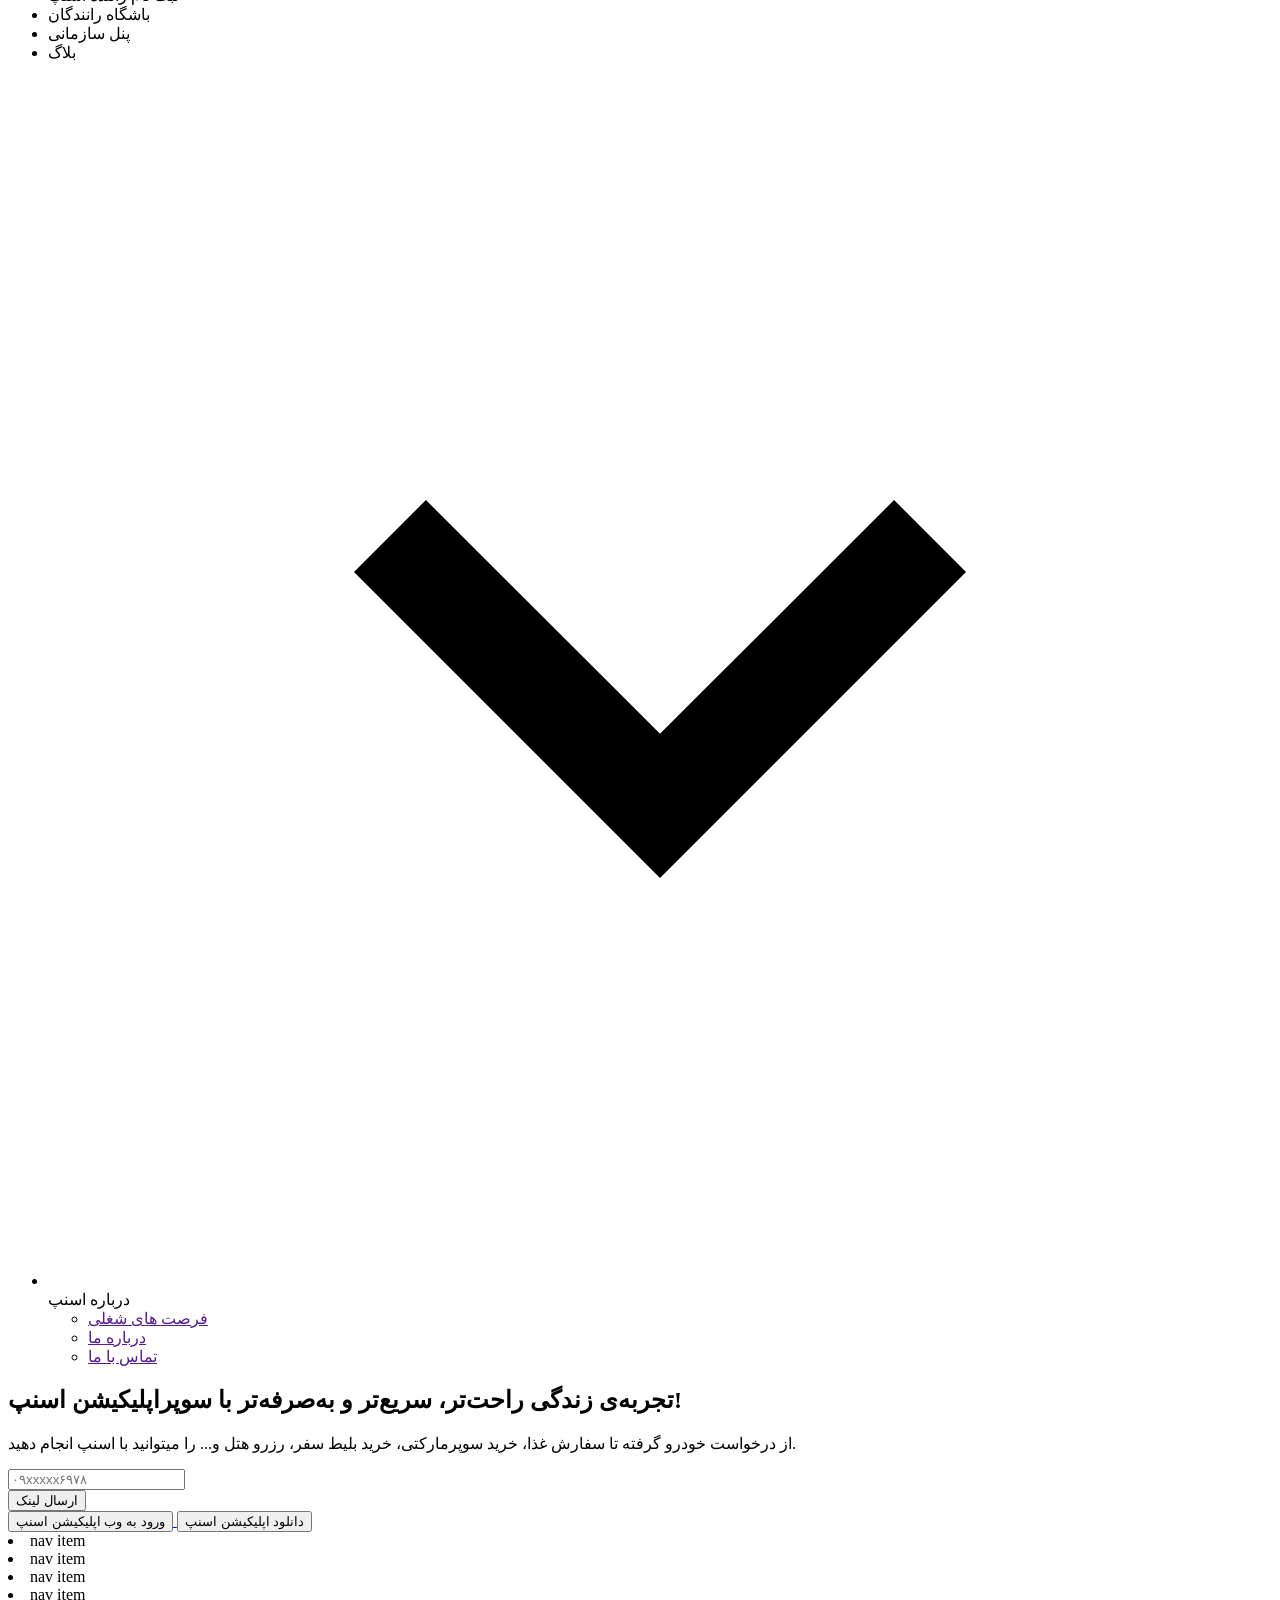
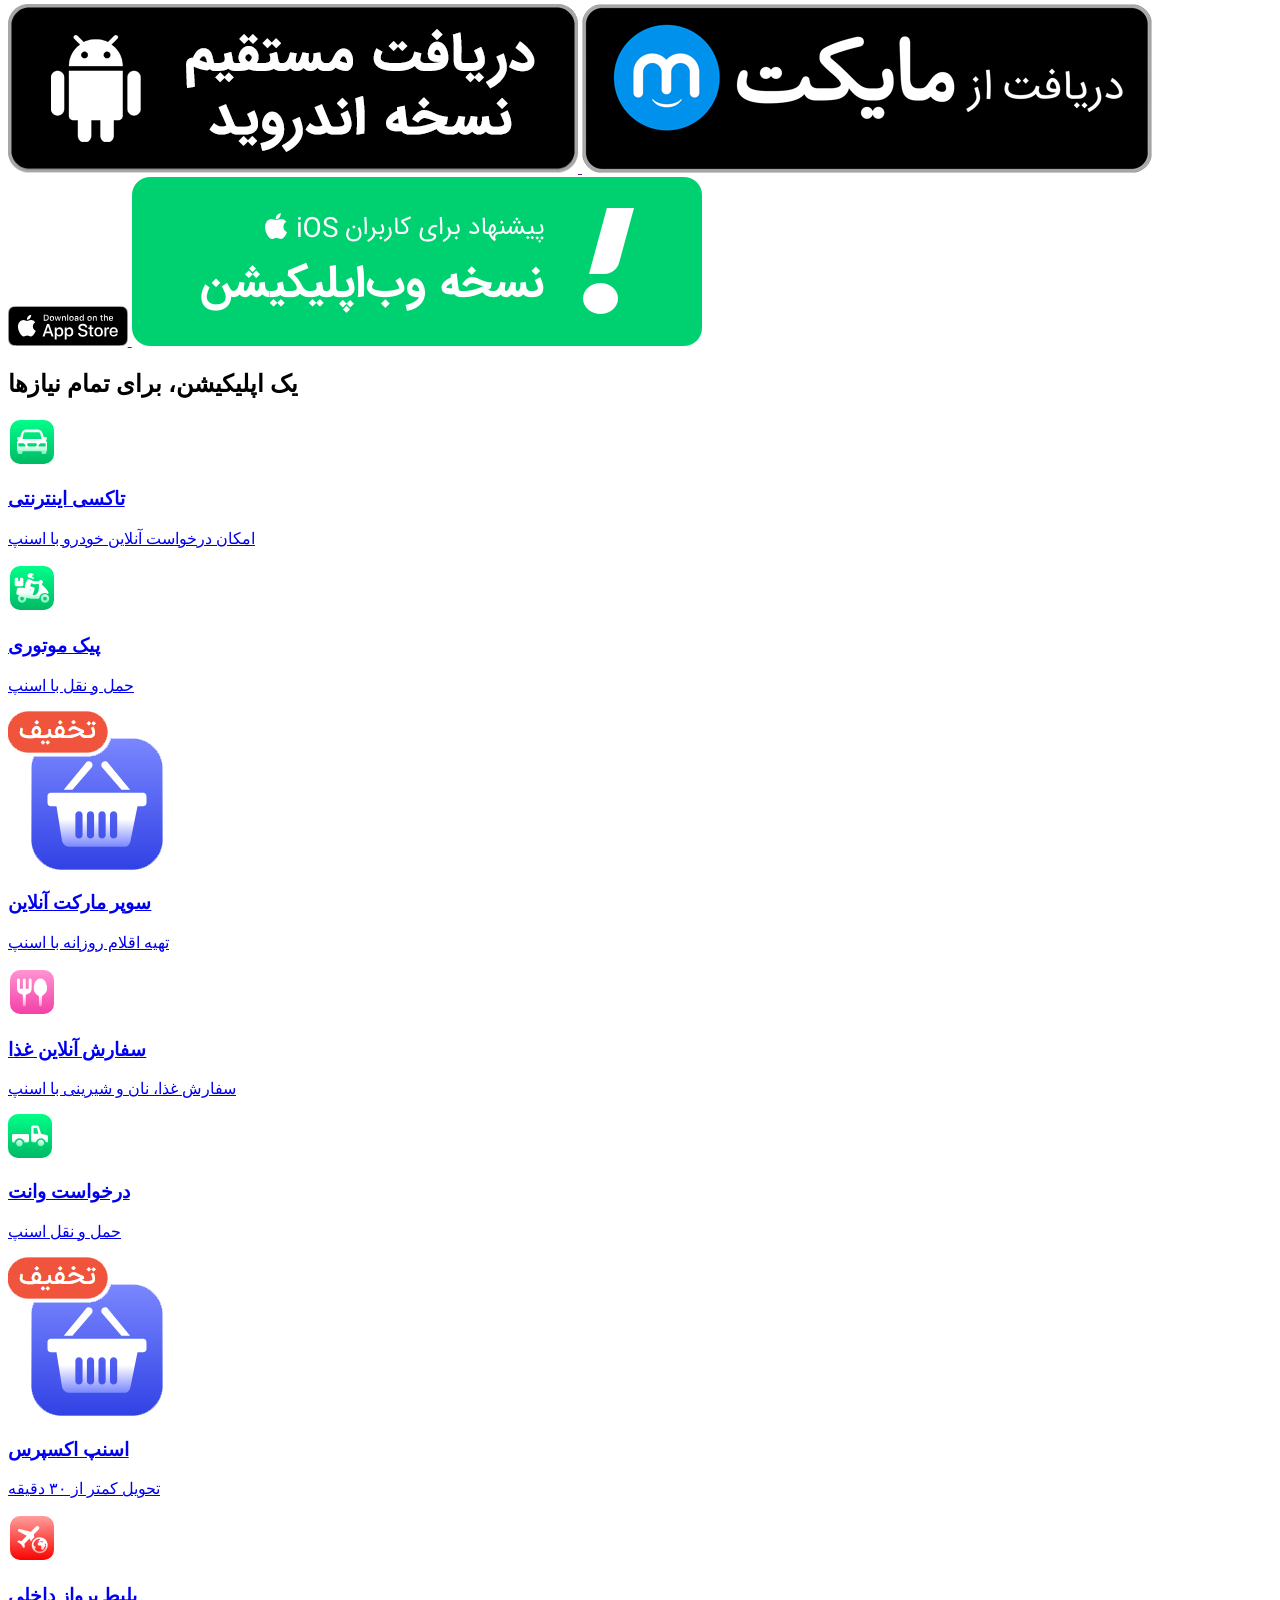
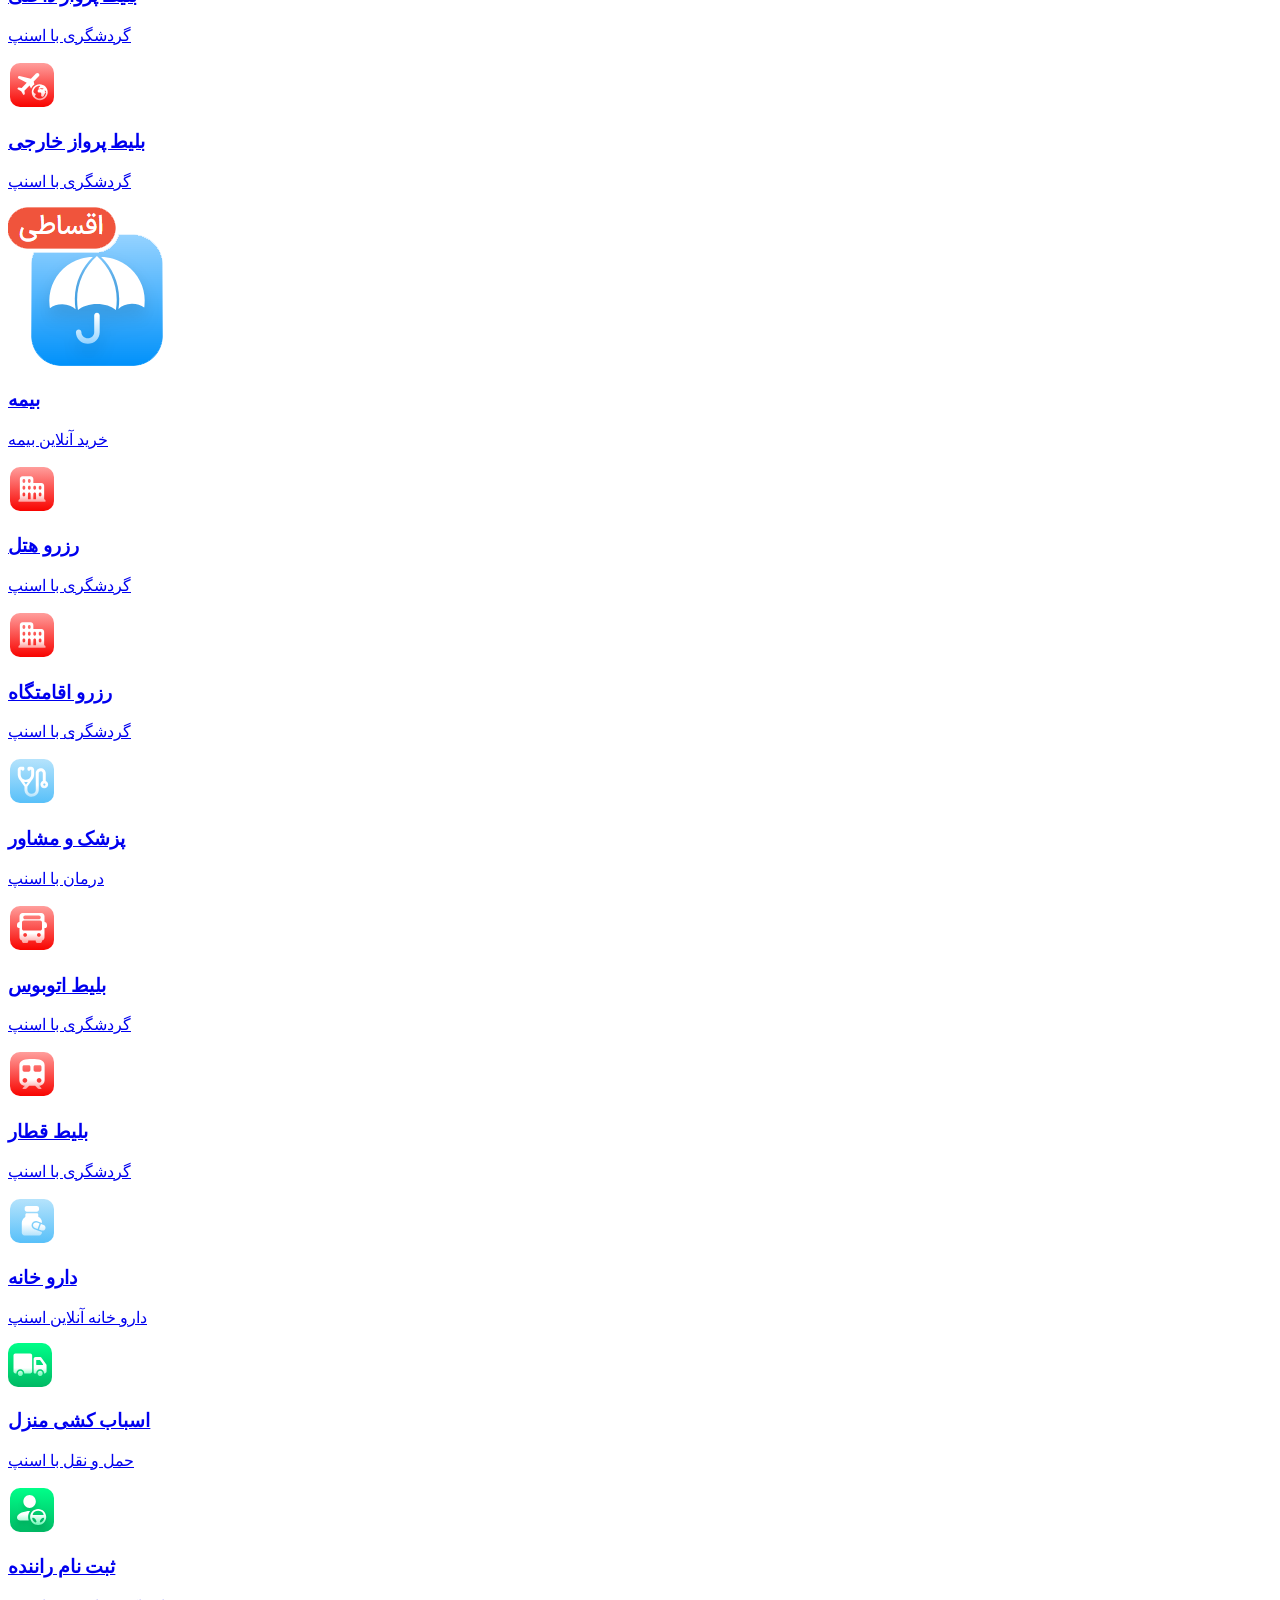
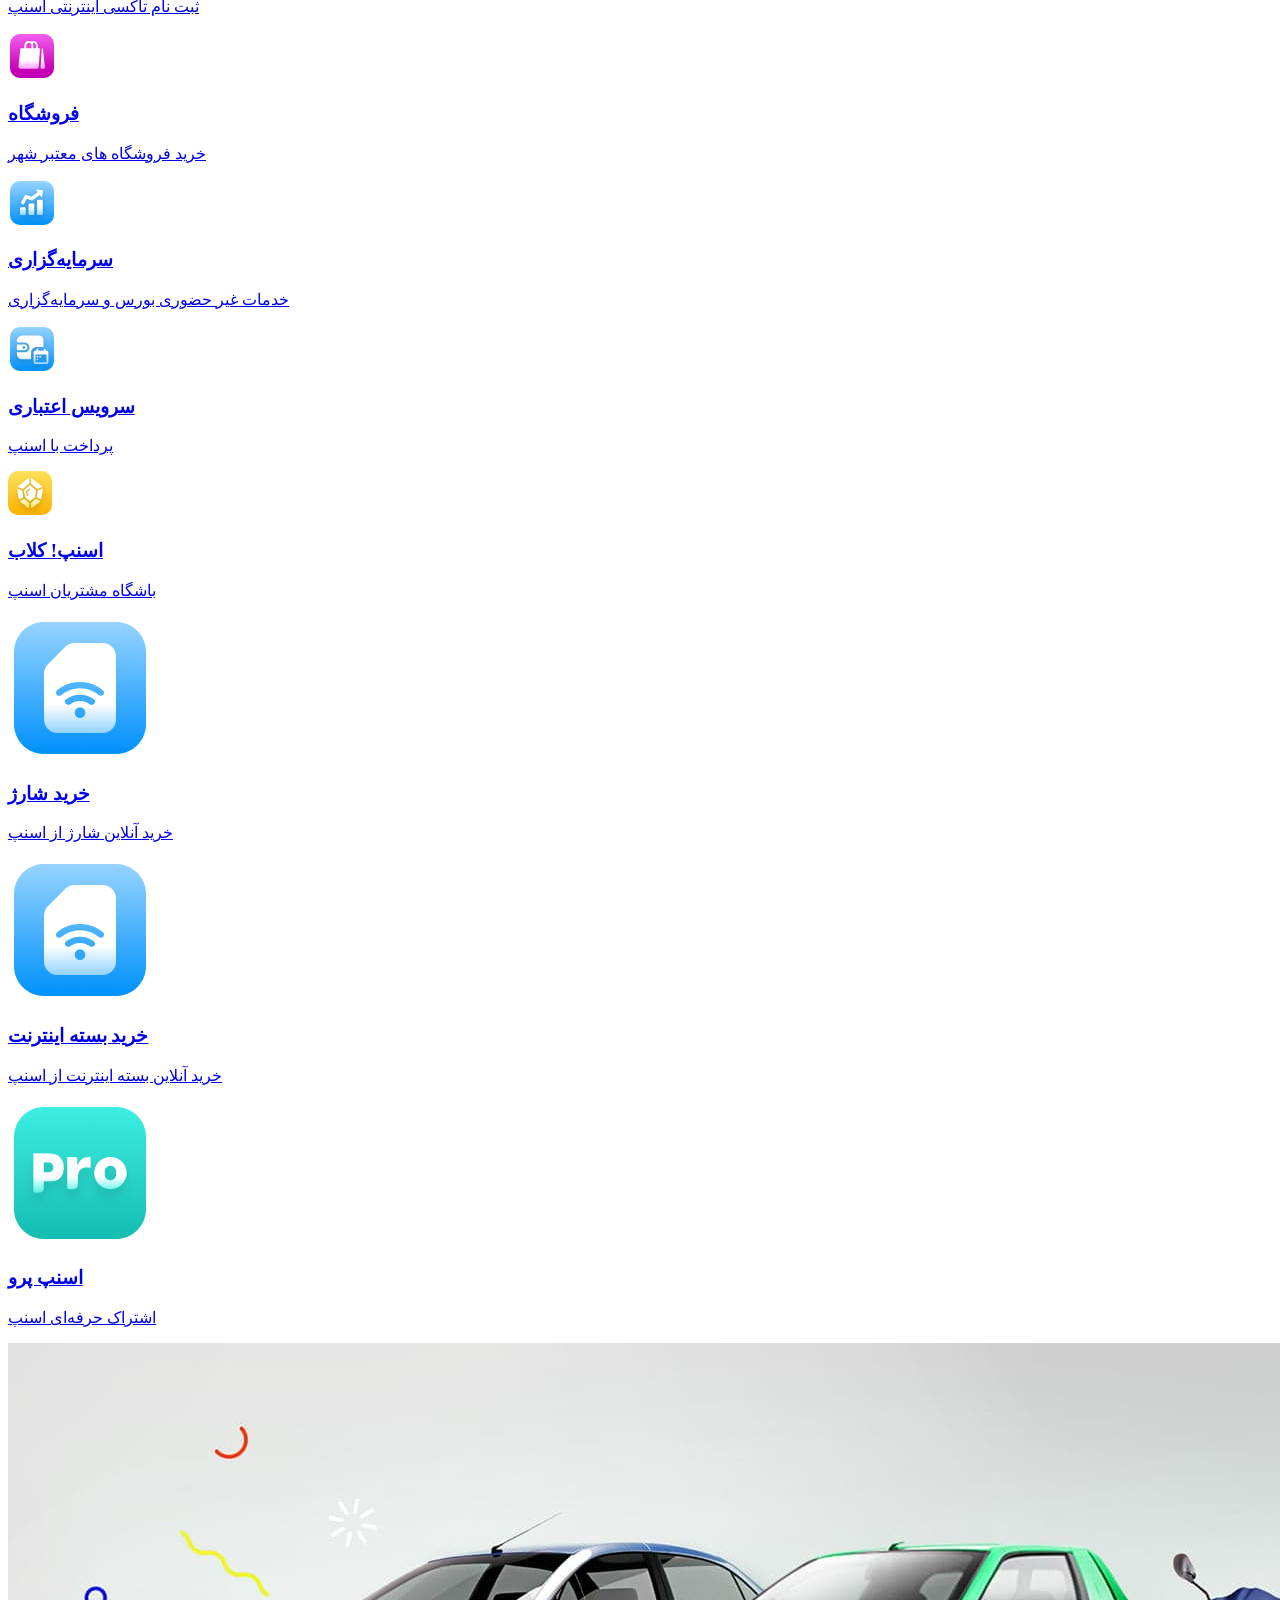
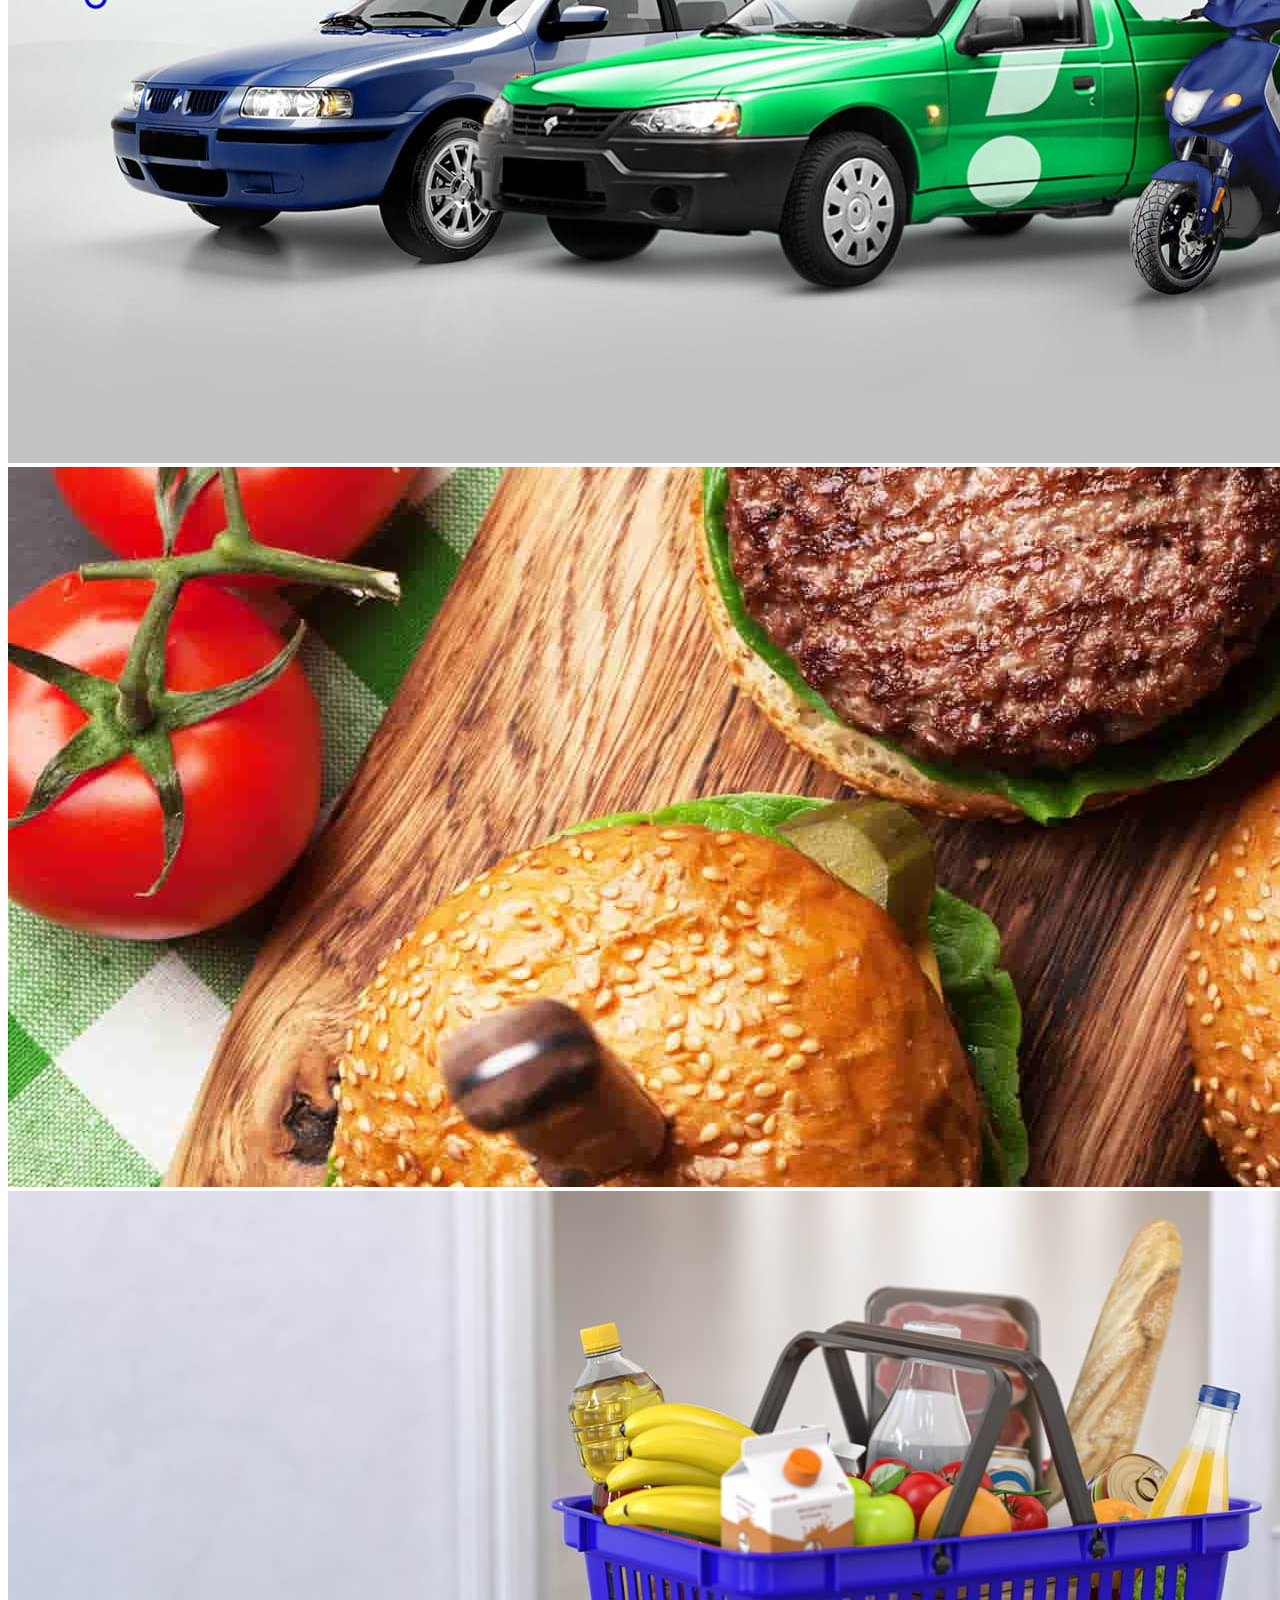
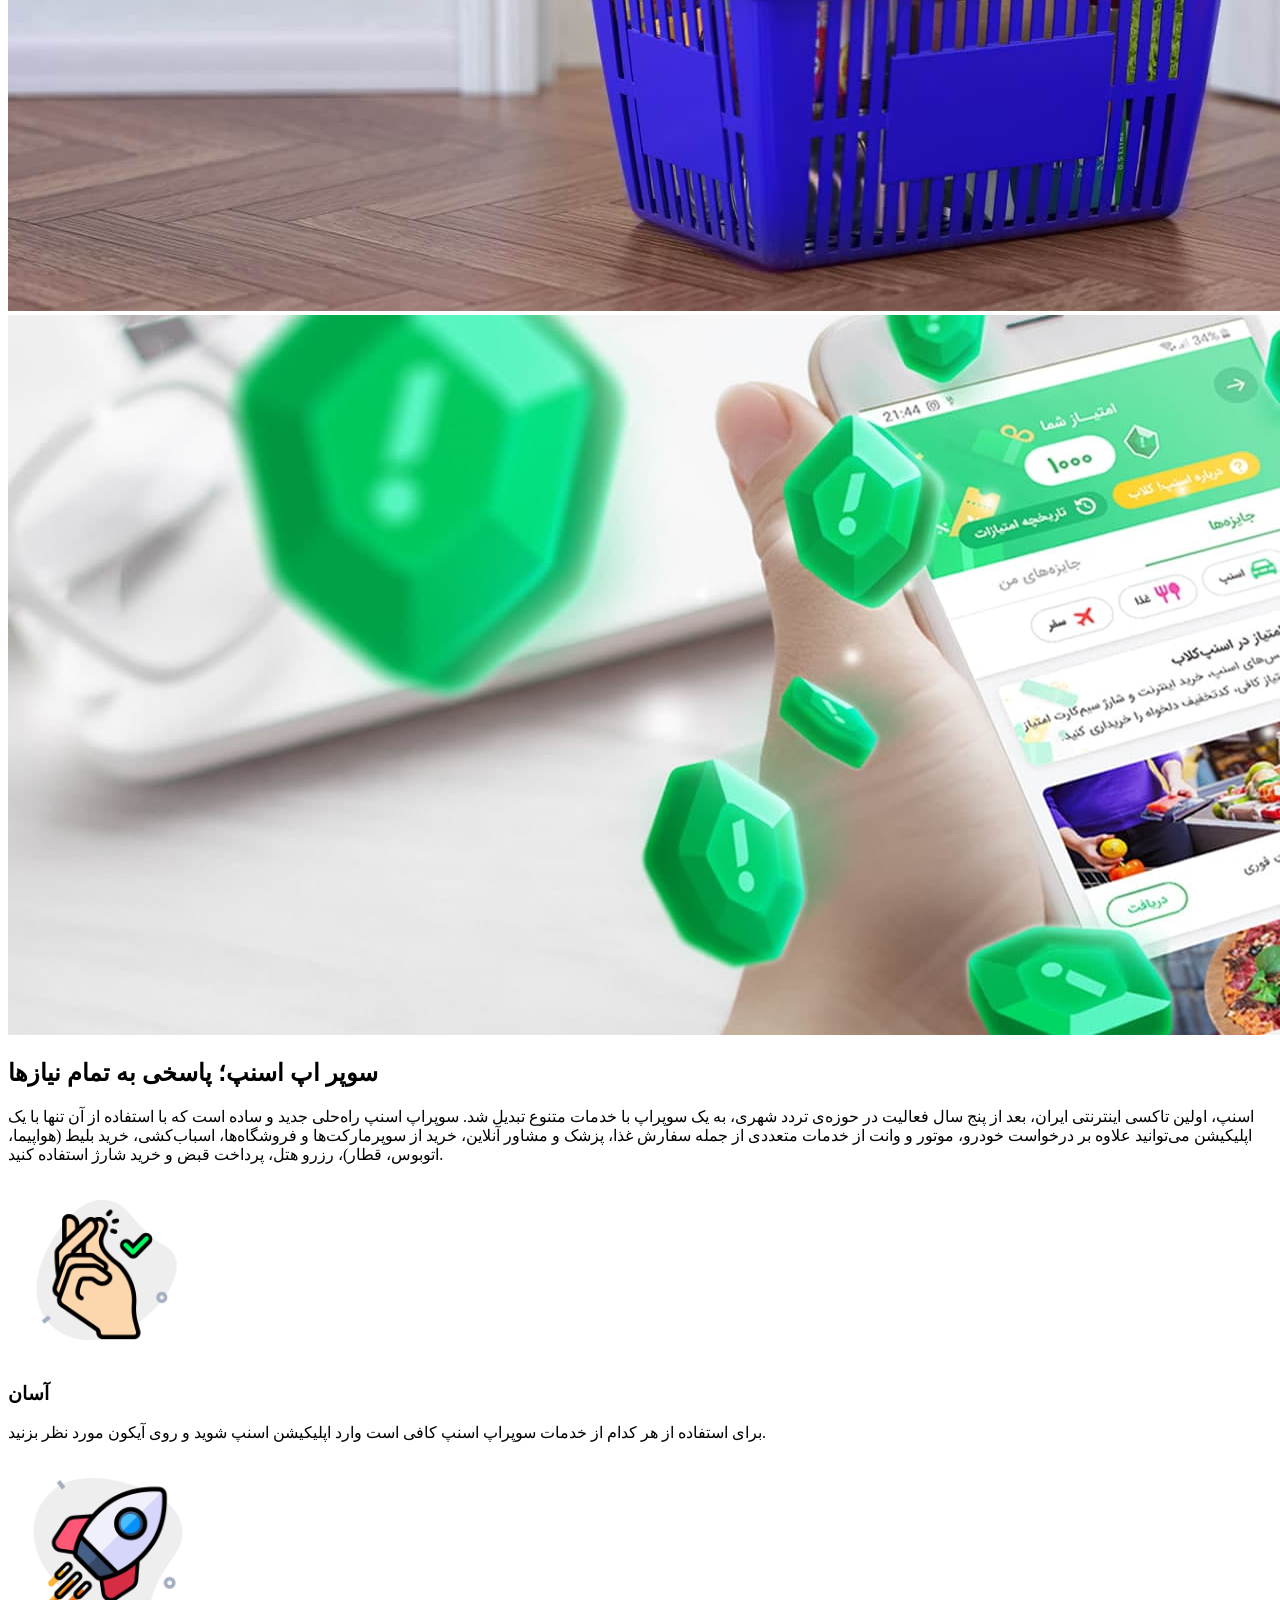
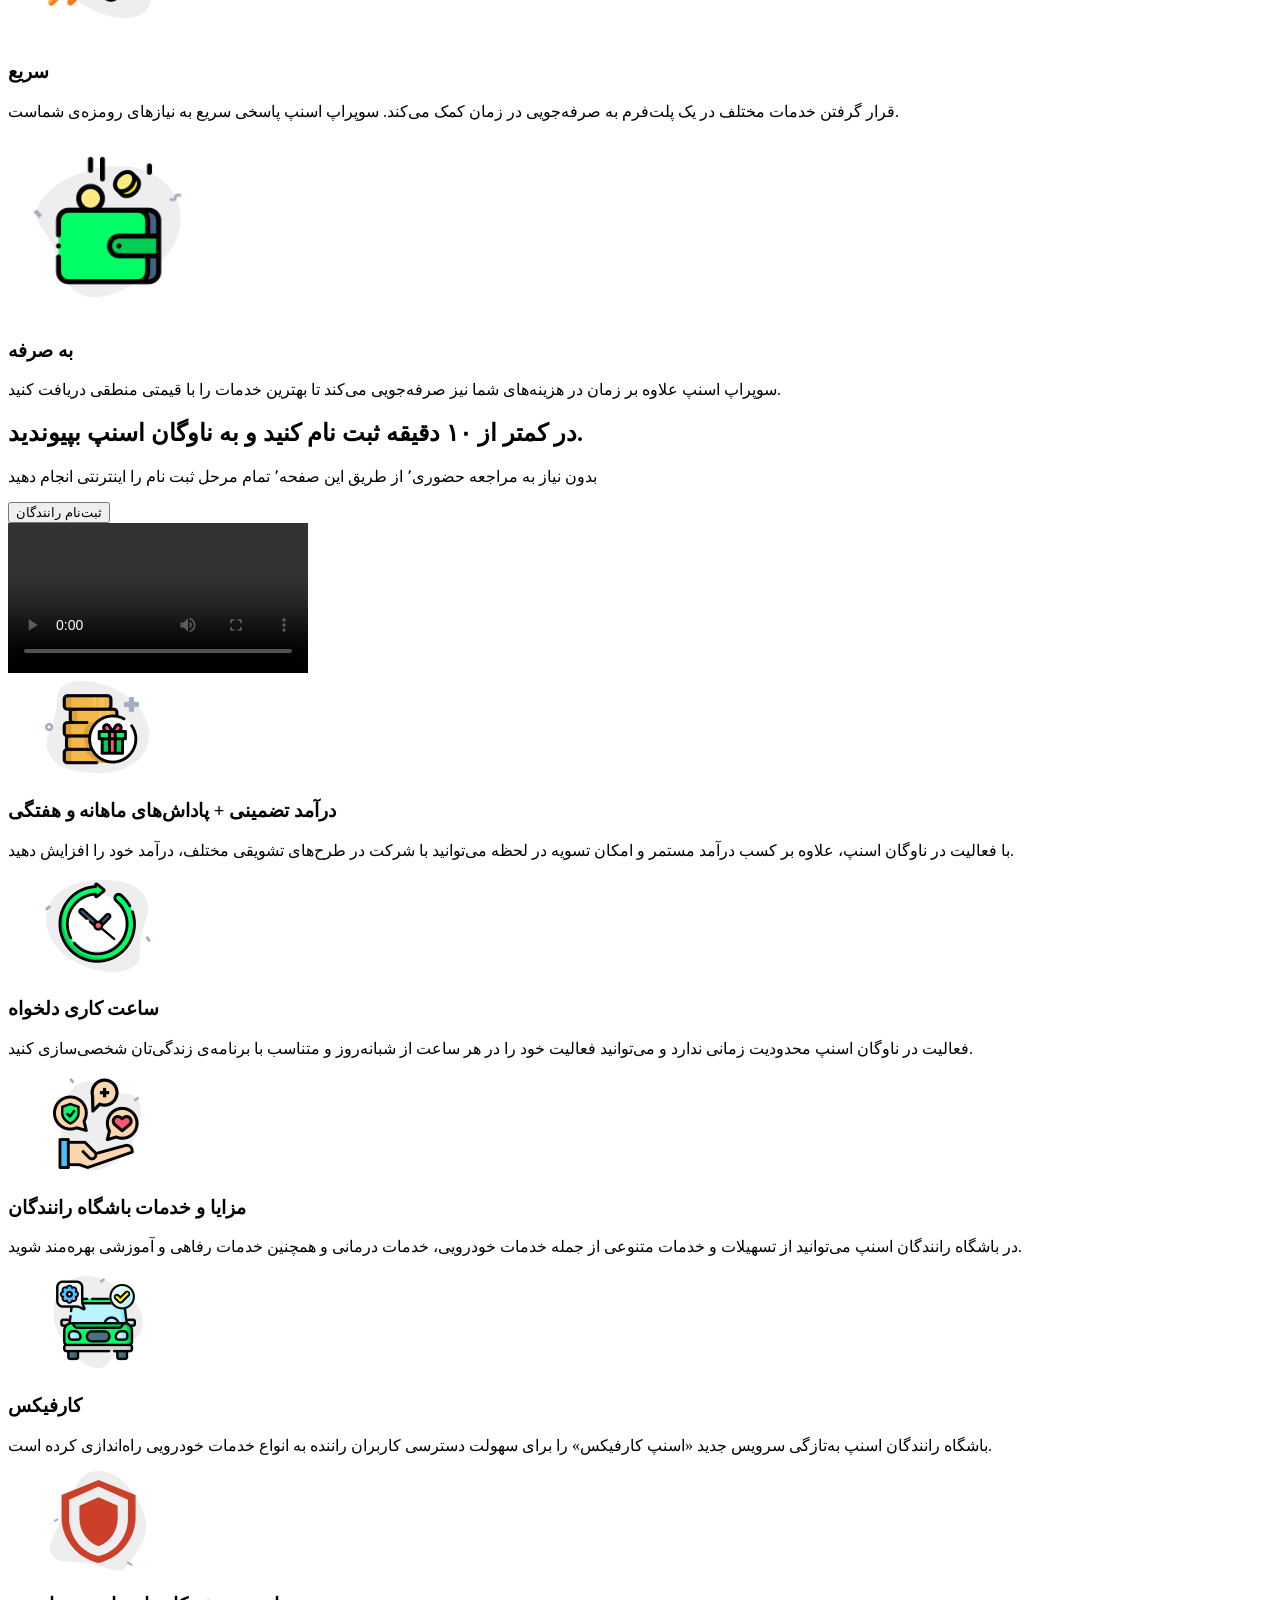
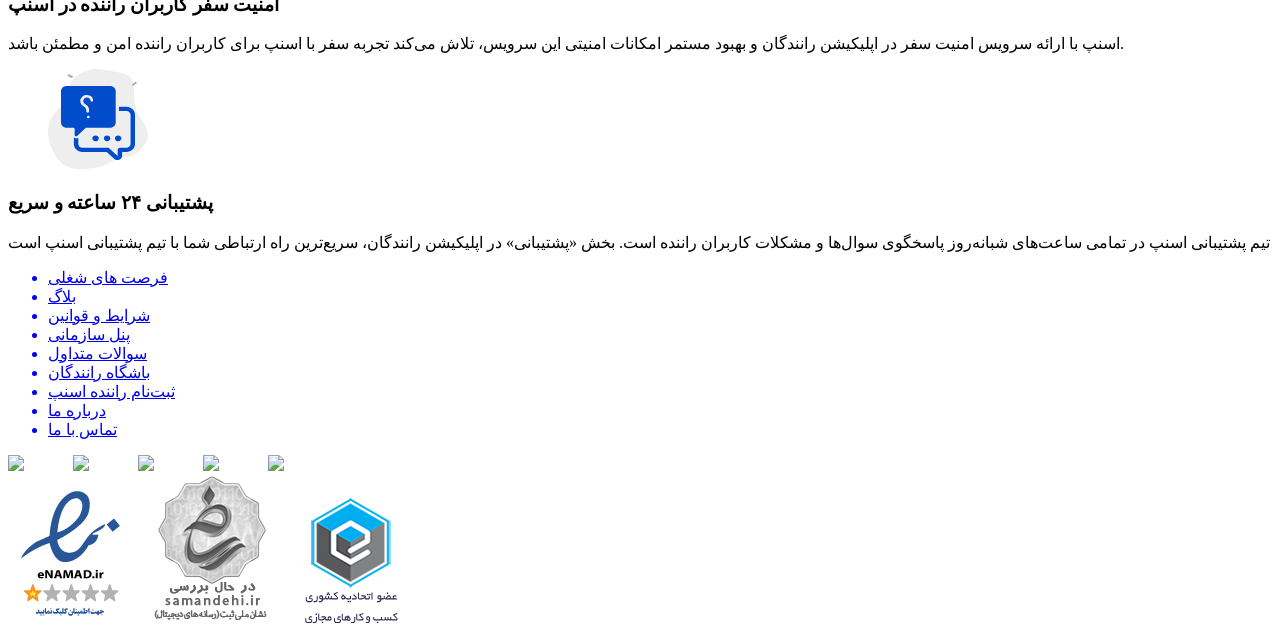
==== commit cf9915f4: "fit: finishing the design" ====
--- a/text.html
+++ b/text.html
@@ -119,6 +119,13 @@
       <div class="hero-section__image"></div>
     </div>
 
+    <div class="nav">
+      <li class="">nav item</li>
+      <li class="">nav item</li>
+      <li class="">nav item</li>
+      <li class="">nav item</li>
+    </div>
+
     <!-- download option -->
 
     <div class="app-download-section">
@@ -536,11 +543,11 @@
         </div>
 
         <!-- video -->
-          <div class="register-section-video">
-            <video controls>
-              <source src="./src/videos/jazbranandeh1.mp4" />
-            </video>
-          </div>
+        <div class="register-section-video">
+          <video controls>
+            <source src="./src/videos/jazbranandeh1.mp4" />
+          </video>
+        </div>
 
         <!-- deiver snap benefit section -->
         <div class="register-benefits-section">
